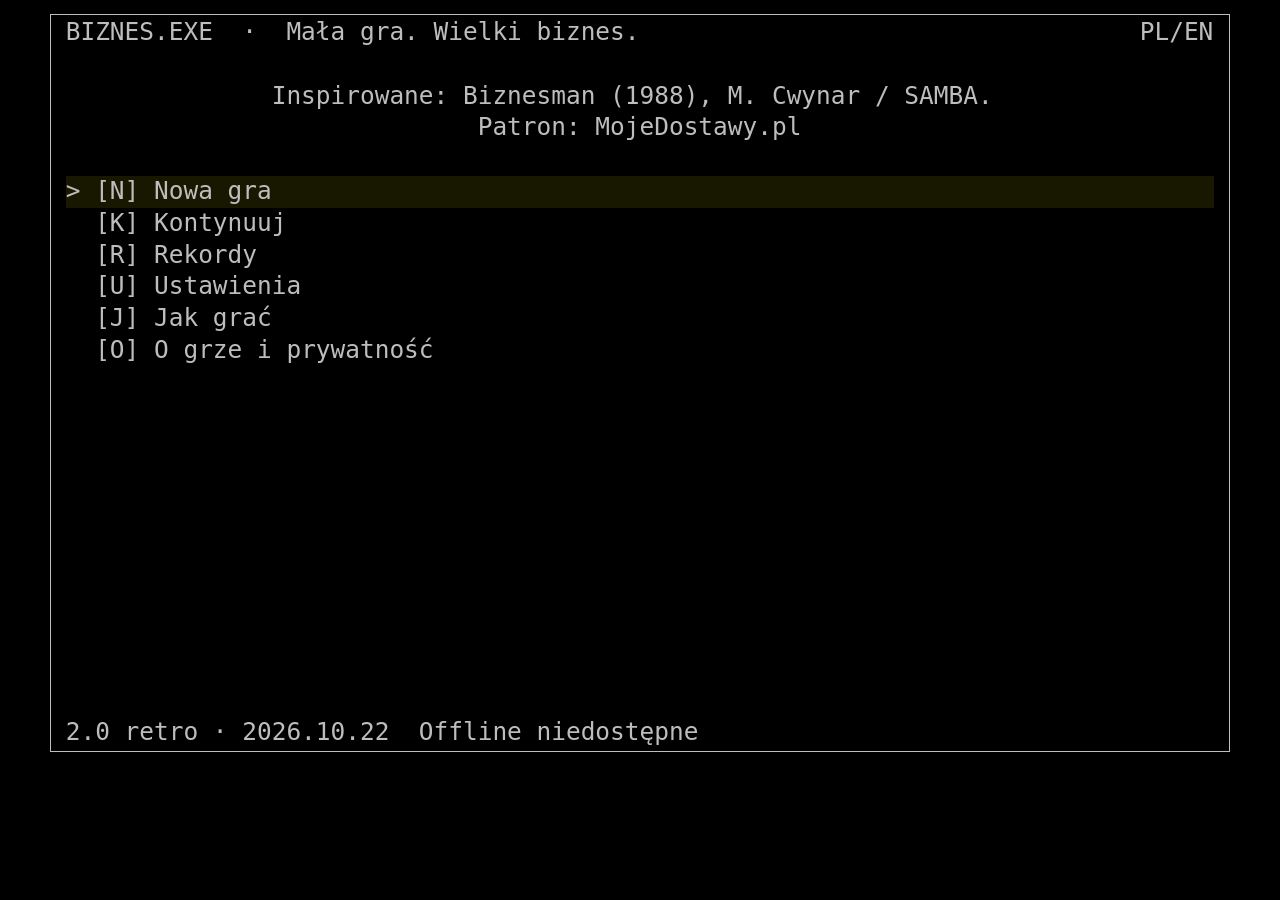
==== index.html @ 30eb97b4 "Fix retro round replay, asset scoring, profile restore, daily fairness and install help; add regress" ====
<!doctype html>
<html lang="pl"><head><meta charset="utf-8"><meta name="viewport" content="width=device-width,initial-scale=1,viewport-fit=cover"><meta name="theme-color" content="#000000"><link rel="manifest" href="manifest.webmanifest"><link rel="apple-touch-icon" href="assets/icon-192.png"><meta name="apple-mobile-web-app-capable" content="yes"><meta name="apple-mobile-web-app-status-bar-style" content="black"><meta name="description" content="BIZNES.EXE 2.0 retro · PREVIEW 2026.10.22. Gra ekonomiczna retro MS-DOS. Handel, podróże i zmienny dług. PL/EN, komputer i telefon, PWA offline."><title>BIZNES.EXE 2.0 retro · PREVIEW 2026.10.22</title><link rel="icon" type="image/svg+xml" href="favicon.svg"><link rel="stylesheet" href="style.css?v=20261021-v2a"></head><body>
<main><div class="game-layout"><section class="screen" tabindex="0" aria-label="80 by 25 game terminal"><pre id="terminal" aria-live="polite"></pre><aside id="desktop-install-help" hidden role="status"></aside></section><section id="mobile" aria-label="BIZNES.EXE"></section></div><div class="sr-only" aria-live="polite"><span id="save-status">Local save enabled</span></div></main><dialog id="journey-dialog" aria-labelledby="journey-title"></dialog><script src="pwa.js?v=20261021-v2a"></script><script src="assets/v2meta.js?v=20261021-v2a"></script><script src="assets/v2ui.js?v=20261021-v2a"></script><script src="game.js?v=20261021-v2a"></script></body></html>
---- style.css ----
:root{color-scheme:dark;--bg:#000;--fg:#bdbdbd;--dim:#858585;--yellow:#ffff55;--line:#777;--dosbar:#bdbdbd}
*{box-sizing:border-box}
body{margin:0;min-height:100vh;background:var(--bg);color:var(--fg);font:15px ui-monospace,SFMono-Regular,Consolas,monospace;display:flex;justify-content:center}
main{width:min(100%,1420px);padding:14px}
.game-layout{display:grid;grid-template-columns:minmax(0,1fr);gap:10px;align-items:center}
.screen{container-type:inline-size;width:100%;max-width:min(1180px,calc((100dvh - 36px)*1.6));aspect-ratio:16/10;max-height:min(calc(100dvh - 36px),738px);margin:0 auto;background:var(--bg);border:1px solid var(--fg);overflow:hidden;display:block;padding:0;outline:none}
.screen:focus-visible{outline:1px solid #ddd;outline-offset:2px}
pre{margin:0;width:100%;height:100%;padding:2px 1.25%;overflow:hidden;white-space:pre;display:flex;flex-direction:column;font-family:ui-monospace,SFMono-Regular,Consolas,monospace;font-size:var(--terminal-font,calc(100cqi / 48));font-weight:400;color:var(--fg)}
.terminal-row{display:block;flex:1 1 0;min-height:0;width:100%;overflow:hidden;line-height:calc(100cqi / 40)}
pre .accent,pre .key{color:var(--yellow)}
pre .tablehead,pre .menubanner,pre .welcomebar{background:var(--dosbar);color:#000;font-weight:bold}
pre .statusline{font-weight:bold;color:var(--fg)}
button{font:inherit;background:#080808;color:var(--yellow);border:1px solid #777;border-radius:0;padding:0 .25em;cursor:pointer;box-shadow:inset 1px 1px #aaa,inset -1px -1px #333}
.frame-control{appearance:none;font:inherit;line-height:inherit;letter-spacing:0;vertical-align:baseline;color:var(--yellow);background:#080808;border:0;border-radius:0;padding:0;cursor:pointer;box-shadow:inset 0 0 0 1px #777}
.frame-control:focus-visible,button:focus-visible{color:#000;background:var(--dosbar);outline:1px solid var(--yellow)}
@media (hover:hover) and (pointer:fine){.frame-control:hover,button:hover{color:#000;background:var(--dosbar);outline:1px solid var(--yellow)}}
.terminal-action{appearance:none;display:inline;font:inherit;line-height:inherit;letter-spacing:inherit;vertical-align:baseline;color:inherit;background:transparent;border:0;border-radius:0;padding:0;cursor:pointer;box-shadow:none}
.terminal-action:focus-visible{color:#000;background:var(--dosbar);outline:0;text-decoration:underline}
@media (hover:hover) and (pointer:fine){.terminal-action:hover{color:#000;background:var(--dosbar);outline:0;text-decoration:underline}}
footer{display:flex;align-items:center;justify-content:center;gap:10px;padding:8px;color:var(--dim);font-size:12px;flex-wrap:wrap}
.sr-only{position:absolute;width:1px;height:1px;padding:0;margin:-1px;overflow:hidden;clip:rect(0,0,0,0);white-space:nowrap;border:0}
pre .footer-status{color:var(--dim);font-size:.68em;text-align:right;white-space:normal}
pre .welcomepanel{display:inline-block;width:76ch;text-align:center;background:var(--dosbar);color:#000;font-weight:bold}
pre .welcomepanel .accent{color:#000}
pre .welcomepanel.panel-edge{line-height:inherit}
pre .welcome-instructions{font-size:1.15em;font-weight:bold;white-space:normal;text-align:center}
pre .welcome-copy{font-size:1em;white-space:normal;text-align:center}
pre .promptline{color:var(--yellow)}
@font-face{font-family:'DOS PL';size-adjust:120%;src:url('assets/PxPlus_IBM_VGA8.ttf') format('truetype');font-style:normal;font-weight:400;font-display:swap}
body[data-font='retro'] pre{font-family:'DOS PL',monospace;font-size:var(--terminal-font,calc(100cqi / 40));font-synthesis:none}
@media(max-width:640px){main{padding:6px}.screen{max-width:min(100%,calc((100dvh - 80px)*1.6));max-height:calc(100dvh - 80px)}footer{gap:7px}}

.sponsor-link{color:var(--dim);text-decoration:none}
.sponsor-link:focus-visible{color:var(--yellow);text-decoration:underline;outline:1px solid var(--yellow)}
@media (hover:hover) and (pointer:fine){.sponsor-link:hover{color:var(--yellow);text-decoration:underline;outline:1px solid var(--yellow)}}
.welcomepanel .sponsor-link{color:#000;text-decoration:underline;text-decoration-style:dotted}
.welcomepanel .sponsor-link:focus-visible{color:#000;text-decoration-style:solid;outline:1px solid #000}
@media (hover:hover) and (pointer:fine){.welcomepanel .sponsor-link:hover{color:#000;text-decoration-style:solid;outline:1px solid #000}}
pre .footer-status{font-size:.56em;display:flex;align-items:flex-end;justify-content:flex-end;line-height:1.2}
pre .city-row{overflow:visible;line-height:1.35}
pre .city-row-inner{display:flex;width:100%;height:100%;align-items:center;justify-content:space-around;gap:2ch}

pre .action-bar{display:grid;grid-template-columns:1fr auto 1fr;align-items:center;gap:1ch;white-space:normal;overflow:visible;color:var(--fg);background:var(--bg)}
.action-group{display:flex;align-items:center;gap:1ch;white-space:nowrap}
.group-left{justify-content:flex-start}
.group-middle{justify-content:center}
.group-right{justify-content:flex-end}
pre .terminal-action{color:var(--fg);touch-action:manipulation}
pre .terminal-action:focus-visible{color:#000}
@media (hover:hover) and (pointer:fine){pre .terminal-action:hover{color:#000}}
.amount-row{color:var(--fg)}
#amount-input{width:10ch;flex:none;font:inherit;line-height:1.2;color:var(--yellow);background:#111;border:1px solid var(--fg);border-radius:0;padding:0 .35ch;vertical-align:middle;text-align:right}
#amount-input:focus{outline:2px solid var(--yellow);outline-offset:1px}

pre .panel-row{background:linear-gradient(to right,transparent 1ch,var(--dosbar) 1ch,var(--dosbar) calc(100% - 1ch),transparent calc(100% - 1ch))}
pre .welcomepanel{font-size:.94em;width:calc(100% - 2ch);height:100%;vertical-align:top;background:transparent}
pre .city-row-inner{display:grid;grid-template-columns:repeat(4,minmax(0,1fr));gap:0;align-items:center}
.city-row-inner .terminal-action{text-align:left}
#mobile{display:none}
@media(max-width:900px){
  body{height:100dvh;min-height:0;overflow:hidden}
  main{width:100%;min-width:0;padding:0}
  .screen{display:none}
  #mobile{position:fixed;top:var(--visible-top,0px);left:0;display:flex;flex-direction:column;width:100%;height:var(--visible-height,100dvh);min-height:0;padding:env(safe-area-inset-top) max(10px,env(safe-area-inset-right)) env(safe-area-inset-bottom) max(10px,env(safe-area-inset-left));font-size:15px;line-height:1.3;overflow:hidden}
  body[data-font='retro'] #mobile{font-family:'DOS PL',monospace;font-size:15px;font-synthesis:none}
  #mobile h1{font-size:1.4em;margin:0 0 14px}
  #mobile h2{font-size:1em;margin:4px 0 12px}
  #mobile p{margin:0 0 10px}
  #mobile button{min-height:44px;padding:6px 8px;box-shadow:none;touch-action:manipulation;font-size:inherit;white-space:normal;min-width:0}
  #mobile button:disabled{opacity:.45;cursor:default}
  #mobile button:focus-visible,#mobile input:focus-visible{outline:2px solid var(--yellow);outline-offset:-2px}
  .mobile-head{display:flex;align-items:center;justify-content:space-between;gap:8px;padding:3px 0;flex:none}
  .mobile-brand{display:flex;flex-direction:column;justify-content:center;gap:2px;min-width:0;min-height:44px;align-self:stretch}
  .mobile-head strong{font-family:ui-monospace,SFMono-Regular,Consolas,monospace;color:var(--yellow);font-size:14px;white-space:nowrap}
  .mobile-brand .mobile-city{color:var(--yellow);font-size:15px;border-top:1px dashed var(--dim);padding-top:2px;text-align:left}
  #mobile .mobile-head button{font-size:12px;padding:4px;min-width:36px}
  .mobile-sponsors{display:flex;white-space:nowrap;align-items:center;font-size:15px;line-height:1.3;min-width:0}
  .mobile-sponsors a{color:var(--dim);text-decoration:none;padding:3px 2px}
  .mobile-summary{display:grid;grid-template-columns:repeat(2,minmax(0,1fr));gap:3px 8px;padding:4px 0 6px;font-size:.85em;flex:none;overflow-wrap:anywhere}
  .mobile-summary .mobile-city{grid-column:1/-1;color:var(--yellow);text-align:center;padding-top:3px}
  .mobile-debt{text-align:right}
  .mobile-summary b{color:var(--yellow)}
  .mobile-summary small{grid-column:1/-1;color:var(--dim);font-size:.9em}
  .mobile-tabs,.mobile-main-actions{display:grid;grid-template-columns:repeat(3,minmax(0,1fr));gap:6px;flex:none}
  .mobile-tabs{padding:5px 0;border:0}
  .mobile-bottom{flex:none;max-height:calc(100% - 100px);overflow:auto;background:var(--bg)}
  #mobile .mobile-tabs button{display:flex;flex-direction:column;gap:2px;align-items:center;padding:4px 2px;font-size:.85em;color:var(--fg)}
  .mobile-tabs small{font-size:.7em;color:inherit}
  .mobile-tabs b{font-size:.85em;font-weight:normal;overflow-wrap:anywhere;max-width:100%}
  #mobile .mobile-tabs [aria-pressed='true']{background:var(--dosbar);color:#000}
  .mobile-list{flex:1;min-height:0;overflow:auto;overscroll-behavior:contain;padding:8px 0;scrollbar-gutter:stable}
  #mobile .mobile-card{display:block;width:100%;text-align:left;padding:6px 6px;border:0;border-bottom:1px solid #444;color:var(--fg);background:var(--bg)}
  #mobile .mobile-card[aria-pressed='true']{background:#242400;box-shadow:inset 3px 0 var(--yellow)}
  #mobile .mobile-card:disabled{opacity:1;cursor:default}
  .mobile-card-name{display:block;overflow-wrap:anywhere;margin-bottom:2px}
  .mobile-card-details{display:grid;grid-template-columns:repeat(3,minmax(0,1fr));gap:2px 6px;font-size:.8em}
  .mobile-card-details>span{overflow-wrap:anywhere}
  .mobile-card-details>span:nth-child(2){text-align:center}
  .mobile-card-details>span:nth-child(3){text-align:right}
  .mobile-card-details>span:only-child{grid-column:1/-1}
  .mobile-card-details b{color:var(--yellow);font-weight:normal}
  .mobile-dock{position:relative;z-index:3;flex:none;border-top:1px dashed var(--dim);background:var(--bg);padding:6px 0 2px}
  #mobile .mobile-notice{font-size:.8em;margin:0 0 5px;max-height:3.9em;overflow:auto}
  .mobile-primary-row{display:flex;gap:8px;margin-top:6px}
  .mobile-primary-row>button{flex:1}
  .mobile-operation-footer{display:flex;justify-content:space-between;gap:8px;padding-top:8px}
  #mobile .mobile-confirm{background:var(--yellow);color:#000}
  body[data-hand='left'] .mobile-primary-row,body[data-hand='left'] .mobile-operation-footer,body[data-hand='left'] .mobile-main-actions{direction:rtl}
  body[data-hand='left'] .mobile-primary-row>*,body[data-hand='left'] .mobile-operation-footer>*,body[data-hand='left'] .mobile-main-actions>*{direction:ltr}
  .mobile-cities{display:grid;grid-template-columns:repeat(2,minmax(0,1fr));gap:8px}
  .mobile-cities button{text-align:left}
  .mobile-quantity{display:grid;grid-template-columns:44px minmax(0,1fr) 44px auto;gap:6px;margin-top:6px}
  body[data-hand='left'] .mobile-quantity{direction:rtl}
  .mobile-quantity>*{direction:ltr}
  #mobile-amount-input{width:100%;min-width:0;min-height:44px;font:inherit;font-size:18px;text-align:right;background:#111;color:var(--yellow);border:1px solid var(--fg);border-radius:0;padding:6px}
  .mobile-manifest{font-size:14px;background:var(--dosbar);color:#000;padding:16px 12px;border-block:3px dotted #000;margin-bottom:20px}
  .mobile-manifest a{display:inline-block;color:#000;text-decoration:underline;margin-right:8px}
  .mobile-manifest p:last-child{margin-top:20px}
  .mobile-hand-row{display:flex;align-items:center;justify-content:space-between;gap:8px;font-size:.8em}
  body[data-hand='left'] .mobile-hand-row{flex-direction:row-reverse}
  .mobile-hand-row span{color:var(--dim)}
  .mobile-font-row{display:flex;justify-content:space-between;gap:8px;margin:4px 0}
  body[data-hand='left'] .mobile-font-row{flex-direction:row-reverse}
  .mobile-status{display:flex;justify-content:space-between;gap:8px;flex:none;color:var(--dim);font-size:10px;padding:8px 0}
}

.journey-report{border:1px solid var(--yellow);padding:10px;margin-bottom:10px;color:var(--yellow)}
.journey-report.bad{border-style:dashed}
.journey-report strong{display:block;margin-bottom:5px}
.install-help{border:1px dashed var(--yellow);padding:10px;color:var(--yellow)}

#journey-dialog{max-width:min(440px,calc(100vw - 32px));max-height:75dvh;overflow:auto;background:#000;color:var(--yellow);border:2px solid var(--yellow);padding:22px;font:18px/1.45 ui-monospace,Consolas,monospace}
#journey-dialog::backdrop{background:rgba(0,0,0,.8)}
#journey-dialog h2{font-size:1.1em;margin:0 0 16px}
#journey-dialog p{margin:0 0 24px}
#journey-dialog button{display:block;margin-left:auto;min-height:44px;padding:8px 20px}
body[data-hand='left'] #journey-dialog button{margin-left:0;margin-right:auto}

.mobile-notice.has-message{color:var(--yellow)}
#mobile>.install-help{flex:none;max-height:24dvh;overflow:auto;margin:0;padding:8px;border:0;border-top:1px dashed var(--dim);font-size:.85em}

body[data-font='matrix']{--yellow:#008f39}
body[data-font='matrix'] pre,body[data-font='matrix'] #mobile{font-family:'DOS PL',monospace;font-synthesis:none}
@media(max-width:900px){
  body[data-font='matrix'] #mobile{font-size:15px}
  .mobile-columns{flex:none;display:grid;grid-template-columns:repeat(3,minmax(0,1fr));gap:6px;font-size:10px;color:var(--dim);padding:3px 6px;border-bottom:1px dashed var(--dim);margin-right:0}
  .mobile-columns>span:nth-child(2){text-align:center}
  .mobile-columns>span:nth-child(3){text-align:right}
  .mobile-columns.bank-columns{grid-template-columns:1fr}
  .mobile-hand-row,.mobile-font-row{display:grid;grid-template-columns:repeat(2,minmax(0,1fr));gap:8px;align-items:center}
  .mobile-hand-row>span{text-align:center}
  body[data-hand='left'] .mobile-hand-row,body[data-hand='left'] .mobile-font-row{direction:rtl}
  .mobile-hand-row>*,.mobile-font-row>*{direction:ltr}
  #mobile .mobile-hand-row button,#mobile .mobile-font-row button{width:100%;height:100%;min-height:44px;font-size:13px}
}

.mobile-status>span:last-child{text-align:right}

.mobile-bottom>.mobile-dock{border-top:0}

.transaction-label{color:var(--yellow)}
body[data-contrast='on']{--fg:#fff;--dim:#eee;--yellow:#fff;--line:#fff;--dosbar:#fff}
body[data-contrast='on'][data-font='matrix']{--fg:#f4fff6;--yellow:#b8ff9a;--dim:#dfffe6;--dosbar:#d8ffd8}
body[data-contrast='on'] .sponsor-link,body[data-contrast='on'] .v2-legal button{color:var(--fg);text-decoration:underline}
pre .menu-on{background:#181800}
body[data-contrast='on'] pre .menu-on,body[data-contrast='on'] pre .menu-on .terminal-action{background:var(--fg);color:#000}
.v2-card{border:1px solid var(--dim);padding:8px;margin:8px 0}.v2-legal{margin:0;text-align:center}.v2-legal button{min-height:44px;border:0;background:transparent;color:var(--dim);text-decoration:underline;box-shadow:none}.v2-field{width:100%;min-height:44px;font:inherit;background:#111;color:var(--yellow);border:1px solid var(--fg);padding:6px}.v2-stack{display:grid;gap:8px}.v2-note{color:var(--yellow)}.v2-fx{margin:24px 12px;color:var(--yellow);white-space:pre-wrap}
@media(max-width:900px){.v2-row1,.v2-row2{display:grid;gap:8px}.v2-row1{grid-template-columns:1fr 1fr}.v2-row2{grid-template-columns:1fr 1fr 1fr;margin-top:8px}#mobile .v2-row1 button{min-height:52px}#mobile .v2-row2 button{min-height:44px;font-size:.8em}body[data-hand=left] .v2-row{direction:rtl}body[data-hand=left] .v2-row>*{direction:ltr}}
@media (prefers-reduced-motion:reduce){.v2-fx{display:block}}

.screen{position:relative}
pre .market-navigation{border-top:1px dashed var(--dim);color:var(--fg);text-align:center;white-space:normal}
pre .footer-status{justify-content:space-between}
#desktop-install-help{position:absolute;left:1.25%;right:1.25%;bottom:calc(100% * 3 / 23);max-height:35%;overflow:auto;background:var(--bg);border-block:1px dashed var(--dim);padding:10px;font:14px/1.4 ui-monospace,SFMono-Regular,Consolas,monospace;z-index:4}
@media (pointer:coarse) and (min-width:901px){
  main{padding:4px}
  .screen{max-width:100%;max-height:none;aspect-ratio:78/54}
}
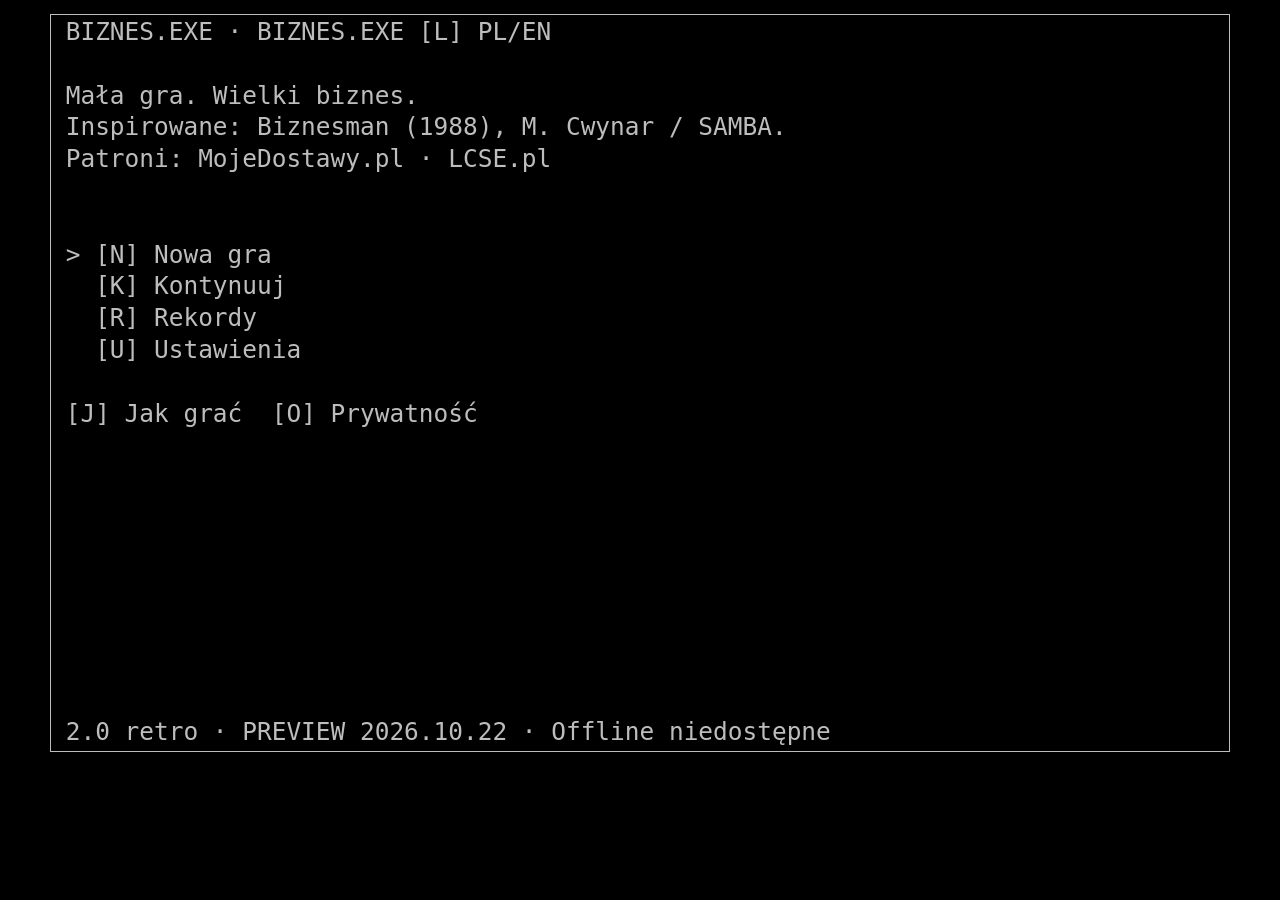
==== commit 193e83d9: "Simplify retro preview to three family-safe difficulty levels, autosave and automatic local records" ====
--- a/index.html
+++ b/index.html
@@ -1,3 +1,3 @@
-<!doctype html>
-<html lang="pl"><head><meta charset="utf-8"><meta name="viewport" content="width=device-width,initial-scale=1,viewport-fit=cover"><meta name="theme-color" content="#000000"><link rel="manifest" href="manifest.webmanifest"><link rel="apple-touch-icon" href="assets/icon-192.png"><meta name="apple-mobile-web-app-capable" content="yes"><meta name="apple-mobile-web-app-status-bar-style" content="black"><meta name="description" content="BIZNES.EXE 2.0 retro · PREVIEW 2026.10.22. Gra ekonomiczna retro MS-DOS. Handel, podróże i zmienny dług. PL/EN, komputer i telefon, PWA offline."><title>BIZNES.EXE 2.0 retro · PREVIEW 2026.10.22</title><link rel="icon" type="image/svg+xml" href="favicon.svg"><link rel="stylesheet" href="style.css?v=20261021-v2a"></head><body>
-<main><div class="game-layout"><section class="screen" tabindex="0" aria-label="80 by 25 game terminal"><pre id="terminal" aria-live="polite"></pre><aside id="desktop-install-help" hidden role="status"></aside></section><section id="mobile" aria-label="BIZNES.EXE"></section></div><div class="sr-only" aria-live="polite"><span id="save-status">Local save enabled</span></div></main><dialog id="journey-dialog" aria-labelledby="journey-title"></dialog><script src="pwa.js?v=20261021-v2a"></script><script src="assets/v2meta.js?v=20261021-v2a"></script><script src="assets/v2ui.js?v=20261021-v2a"></script><script src="game.js?v=20261021-v2a"></script></body></html>
+<!doctype html>
+<html lang="pl"><head><meta charset="utf-8"><meta name="viewport" content="width=device-width,initial-scale=1,viewport-fit=cover"><meta name="theme-color" content="#000000"><link rel="manifest" href="manifest.webmanifest"><link rel="apple-touch-icon" href="assets/icon-192.png"><meta name="apple-mobile-web-app-capable" content="yes"><meta name="apple-mobile-web-app-status-bar-style" content="black"><meta name="description" content="BIZNES.EXE 2.0 retro · PREVIEW 2026.10.22. Gra ekonomiczna retro MS-DOS. Handel, podróże i zmienny dług. PL/EN, komputer i telefon, PWA offline."><title>BIZNES.EXE 2.0 retro · PREVIEW 2026.10.22</title><link rel="icon" type="image/svg+xml" href="favicon.svg"><link rel="stylesheet" href="style.css?v=20261022-simple"></head><body>
+<main><div class="game-layout"><section class="screen" tabindex="0" aria-label="80 by 25 game terminal"><pre id="terminal" aria-live="polite"></pre><aside id="desktop-install-help" hidden role="status"></aside></section><section id="mobile" aria-label="BIZNES.EXE"></section></div><div class="sr-only" aria-live="polite"><span id="save-status">Local save enabled</span></div></main><dialog id="journey-dialog" aria-labelledby="journey-title"></dialog><script src="pwa.js?v=20261022-simple"></script><script src="assets/v2meta.js?v=20261022-simple"></script><script src="assets/v2ui.js?v=20261022-simple"></script><script src="game.js?v=20261022-simple"></script></body></html>
--- a/style.css
+++ b/style.css
@@ -1,178 +1,184 @@
-:root{color-scheme:dark;--bg:#000;--fg:#bdbdbd;--dim:#858585;--yellow:#ffff55;--line:#777;--dosbar:#bdbdbd}
-*{box-sizing:border-box}
-body{margin:0;min-height:100vh;background:var(--bg);color:var(--fg);font:15px ui-monospace,SFMono-Regular,Consolas,monospace;display:flex;justify-content:center}
-main{width:min(100%,1420px);padding:14px}
-.game-layout{display:grid;grid-template-columns:minmax(0,1fr);gap:10px;align-items:center}
-.screen{container-type:inline-size;width:100%;max-width:min(1180px,calc((100dvh - 36px)*1.6));aspect-ratio:16/10;max-height:min(calc(100dvh - 36px),738px);margin:0 auto;background:var(--bg);border:1px solid var(--fg);overflow:hidden;display:block;padding:0;outline:none}
-.screen:focus-visible{outline:1px solid #ddd;outline-offset:2px}
-pre{margin:0;width:100%;height:100%;padding:2px 1.25%;overflow:hidden;white-space:pre;display:flex;flex-direction:column;font-family:ui-monospace,SFMono-Regular,Consolas,monospace;font-size:var(--terminal-font,calc(100cqi / 48));font-weight:400;color:var(--fg)}
-.terminal-row{display:block;flex:1 1 0;min-height:0;width:100%;overflow:hidden;line-height:calc(100cqi / 40)}
-pre .accent,pre .key{color:var(--yellow)}
-pre .tablehead,pre .menubanner,pre .welcomebar{background:var(--dosbar);color:#000;font-weight:bold}
-pre .statusline{font-weight:bold;color:var(--fg)}
-button{font:inherit;background:#080808;color:var(--yellow);border:1px solid #777;border-radius:0;padding:0 .25em;cursor:pointer;box-shadow:inset 1px 1px #aaa,inset -1px -1px #333}
-.frame-control{appearance:none;font:inherit;line-height:inherit;letter-spacing:0;vertical-align:baseline;color:var(--yellow);background:#080808;border:0;border-radius:0;padding:0;cursor:pointer;box-shadow:inset 0 0 0 1px #777}
-.frame-control:focus-visible,button:focus-visible{color:#000;background:var(--dosbar);outline:1px solid var(--yellow)}
-@media (hover:hover) and (pointer:fine){.frame-control:hover,button:hover{color:#000;background:var(--dosbar);outline:1px solid var(--yellow)}}
-.terminal-action{appearance:none;display:inline;font:inherit;line-height:inherit;letter-spacing:inherit;vertical-align:baseline;color:inherit;background:transparent;border:0;border-radius:0;padding:0;cursor:pointer;box-shadow:none}
-.terminal-action:focus-visible{color:#000;background:var(--dosbar);outline:0;text-decoration:underline}
-@media (hover:hover) and (pointer:fine){.terminal-action:hover{color:#000;background:var(--dosbar);outline:0;text-decoration:underline}}
-footer{display:flex;align-items:center;justify-content:center;gap:10px;padding:8px;color:var(--dim);font-size:12px;flex-wrap:wrap}
-.sr-only{position:absolute;width:1px;height:1px;padding:0;margin:-1px;overflow:hidden;clip:rect(0,0,0,0);white-space:nowrap;border:0}
-pre .footer-status{color:var(--dim);font-size:.68em;text-align:right;white-space:normal}
-pre .welcomepanel{display:inline-block;width:76ch;text-align:center;background:var(--dosbar);color:#000;font-weight:bold}
-pre .welcomepanel .accent{color:#000}
-pre .welcomepanel.panel-edge{line-height:inherit}
-pre .welcome-instructions{font-size:1.15em;font-weight:bold;white-space:normal;text-align:center}
-pre .welcome-copy{font-size:1em;white-space:normal;text-align:center}
-pre .promptline{color:var(--yellow)}
-@font-face{font-family:'DOS PL';size-adjust:120%;src:url('assets/PxPlus_IBM_VGA8.ttf') format('truetype');font-style:normal;font-weight:400;font-display:swap}
-body[data-font='retro'] pre{font-family:'DOS PL',monospace;font-size:var(--terminal-font,calc(100cqi / 40));font-synthesis:none}
-@media(max-width:640px){main{padding:6px}.screen{max-width:min(100%,calc((100dvh - 80px)*1.6));max-height:calc(100dvh - 80px)}footer{gap:7px}}
-
-.sponsor-link{color:var(--dim);text-decoration:none}
-.sponsor-link:focus-visible{color:var(--yellow);text-decoration:underline;outline:1px solid var(--yellow)}
-@media (hover:hover) and (pointer:fine){.sponsor-link:hover{color:var(--yellow);text-decoration:underline;outline:1px solid var(--yellow)}}
-.welcomepanel .sponsor-link{color:#000;text-decoration:underline;text-decoration-style:dotted}
-.welcomepanel .sponsor-link:focus-visible{color:#000;text-decoration-style:solid;outline:1px solid #000}
-@media (hover:hover) and (pointer:fine){.welcomepanel .sponsor-link:hover{color:#000;text-decoration-style:solid;outline:1px solid #000}}
-pre .footer-status{font-size:.56em;display:flex;align-items:flex-end;justify-content:flex-end;line-height:1.2}
-pre .city-row{overflow:visible;line-height:1.35}
-pre .city-row-inner{display:flex;width:100%;height:100%;align-items:center;justify-content:space-around;gap:2ch}
-
-pre .action-bar{display:grid;grid-template-columns:1fr auto 1fr;align-items:center;gap:1ch;white-space:normal;overflow:visible;color:var(--fg);background:var(--bg)}
-.action-group{display:flex;align-items:center;gap:1ch;white-space:nowrap}
-.group-left{justify-content:flex-start}
-.group-middle{justify-content:center}
-.group-right{justify-content:flex-end}
-pre .terminal-action{color:var(--fg);touch-action:manipulation}
-pre .terminal-action:focus-visible{color:#000}
-@media (hover:hover) and (pointer:fine){pre .terminal-action:hover{color:#000}}
-.amount-row{color:var(--fg)}
-#amount-input{width:10ch;flex:none;font:inherit;line-height:1.2;color:var(--yellow);background:#111;border:1px solid var(--fg);border-radius:0;padding:0 .35ch;vertical-align:middle;text-align:right}
-#amount-input:focus{outline:2px solid var(--yellow);outline-offset:1px}
-
-pre .panel-row{background:linear-gradient(to right,transparent 1ch,var(--dosbar) 1ch,var(--dosbar) calc(100% - 1ch),transparent calc(100% - 1ch))}
-pre .welcomepanel{font-size:.94em;width:calc(100% - 2ch);height:100%;vertical-align:top;background:transparent}
-pre .city-row-inner{display:grid;grid-template-columns:repeat(4,minmax(0,1fr));gap:0;align-items:center}
-.city-row-inner .terminal-action{text-align:left}
-#mobile{display:none}
-@media(max-width:900px){
-  body{height:100dvh;min-height:0;overflow:hidden}
-  main{width:100%;min-width:0;padding:0}
-  .screen{display:none}
-  #mobile{position:fixed;top:var(--visible-top,0px);left:0;display:flex;flex-direction:column;width:100%;height:var(--visible-height,100dvh);min-height:0;padding:env(safe-area-inset-top) max(10px,env(safe-area-inset-right)) env(safe-area-inset-bottom) max(10px,env(safe-area-inset-left));font-size:15px;line-height:1.3;overflow:hidden}
-  body[data-font='retro'] #mobile{font-family:'DOS PL',monospace;font-size:15px;font-synthesis:none}
-  #mobile h1{font-size:1.4em;margin:0 0 14px}
-  #mobile h2{font-size:1em;margin:4px 0 12px}
-  #mobile p{margin:0 0 10px}
-  #mobile button{min-height:44px;padding:6px 8px;box-shadow:none;touch-action:manipulation;font-size:inherit;white-space:normal;min-width:0}
-  #mobile button:disabled{opacity:.45;cursor:default}
-  #mobile button:focus-visible,#mobile input:focus-visible{outline:2px solid var(--yellow);outline-offset:-2px}
-  .mobile-head{display:flex;align-items:center;justify-content:space-between;gap:8px;padding:3px 0;flex:none}
-  .mobile-brand{display:flex;flex-direction:column;justify-content:center;gap:2px;min-width:0;min-height:44px;align-self:stretch}
-  .mobile-head strong{font-family:ui-monospace,SFMono-Regular,Consolas,monospace;color:var(--yellow);font-size:14px;white-space:nowrap}
-  .mobile-brand .mobile-city{color:var(--yellow);font-size:15px;border-top:1px dashed var(--dim);padding-top:2px;text-align:left}
-  #mobile .mobile-head button{font-size:12px;padding:4px;min-width:36px}
-  .mobile-sponsors{display:flex;white-space:nowrap;align-items:center;font-size:15px;line-height:1.3;min-width:0}
-  .mobile-sponsors a{color:var(--dim);text-decoration:none;padding:3px 2px}
-  .mobile-summary{display:grid;grid-template-columns:repeat(2,minmax(0,1fr));gap:3px 8px;padding:4px 0 6px;font-size:.85em;flex:none;overflow-wrap:anywhere}
-  .mobile-summary .mobile-city{grid-column:1/-1;color:var(--yellow);text-align:center;padding-top:3px}
-  .mobile-debt{text-align:right}
-  .mobile-summary b{color:var(--yellow)}
-  .mobile-summary small{grid-column:1/-1;color:var(--dim);font-size:.9em}
-  .mobile-tabs,.mobile-main-actions{display:grid;grid-template-columns:repeat(3,minmax(0,1fr));gap:6px;flex:none}
-  .mobile-tabs{padding:5px 0;border:0}
-  .mobile-bottom{flex:none;max-height:calc(100% - 100px);overflow:auto;background:var(--bg)}
-  #mobile .mobile-tabs button{display:flex;flex-direction:column;gap:2px;align-items:center;padding:4px 2px;font-size:.85em;color:var(--fg)}
-  .mobile-tabs small{font-size:.7em;color:inherit}
-  .mobile-tabs b{font-size:.85em;font-weight:normal;overflow-wrap:anywhere;max-width:100%}
-  #mobile .mobile-tabs [aria-pressed='true']{background:var(--dosbar);color:#000}
-  .mobile-list{flex:1;min-height:0;overflow:auto;overscroll-behavior:contain;padding:8px 0;scrollbar-gutter:stable}
-  #mobile .mobile-card{display:block;width:100%;text-align:left;padding:6px 6px;border:0;border-bottom:1px solid #444;color:var(--fg);background:var(--bg)}
-  #mobile .mobile-card[aria-pressed='true']{background:#242400;box-shadow:inset 3px 0 var(--yellow)}
-  #mobile .mobile-card:disabled{opacity:1;cursor:default}
-  .mobile-card-name{display:block;overflow-wrap:anywhere;margin-bottom:2px}
-  .mobile-card-details{display:grid;grid-template-columns:repeat(3,minmax(0,1fr));gap:2px 6px;font-size:.8em}
-  .mobile-card-details>span{overflow-wrap:anywhere}
-  .mobile-card-details>span:nth-child(2){text-align:center}
-  .mobile-card-details>span:nth-child(3){text-align:right}
-  .mobile-card-details>span:only-child{grid-column:1/-1}
-  .mobile-card-details b{color:var(--yellow);font-weight:normal}
-  .mobile-dock{position:relative;z-index:3;flex:none;border-top:1px dashed var(--dim);background:var(--bg);padding:6px 0 2px}
-  #mobile .mobile-notice{font-size:.8em;margin:0 0 5px;max-height:3.9em;overflow:auto}
-  .mobile-primary-row{display:flex;gap:8px;margin-top:6px}
-  .mobile-primary-row>button{flex:1}
-  .mobile-operation-footer{display:flex;justify-content:space-between;gap:8px;padding-top:8px}
-  #mobile .mobile-confirm{background:var(--yellow);color:#000}
-  body[data-hand='left'] .mobile-primary-row,body[data-hand='left'] .mobile-operation-footer,body[data-hand='left'] .mobile-main-actions{direction:rtl}
-  body[data-hand='left'] .mobile-primary-row>*,body[data-hand='left'] .mobile-operation-footer>*,body[data-hand='left'] .mobile-main-actions>*{direction:ltr}
-  .mobile-cities{display:grid;grid-template-columns:repeat(2,minmax(0,1fr));gap:8px}
-  .mobile-cities button{text-align:left}
-  .mobile-quantity{display:grid;grid-template-columns:44px minmax(0,1fr) 44px auto;gap:6px;margin-top:6px}
-  body[data-hand='left'] .mobile-quantity{direction:rtl}
-  .mobile-quantity>*{direction:ltr}
-  #mobile-amount-input{width:100%;min-width:0;min-height:44px;font:inherit;font-size:18px;text-align:right;background:#111;color:var(--yellow);border:1px solid var(--fg);border-radius:0;padding:6px}
-  .mobile-manifest{font-size:14px;background:var(--dosbar);color:#000;padding:16px 12px;border-block:3px dotted #000;margin-bottom:20px}
-  .mobile-manifest a{display:inline-block;color:#000;text-decoration:underline;margin-right:8px}
-  .mobile-manifest p:last-child{margin-top:20px}
-  .mobile-hand-row{display:flex;align-items:center;justify-content:space-between;gap:8px;font-size:.8em}
-  body[data-hand='left'] .mobile-hand-row{flex-direction:row-reverse}
-  .mobile-hand-row span{color:var(--dim)}
-  .mobile-font-row{display:flex;justify-content:space-between;gap:8px;margin:4px 0}
-  body[data-hand='left'] .mobile-font-row{flex-direction:row-reverse}
-  .mobile-status{display:flex;justify-content:space-between;gap:8px;flex:none;color:var(--dim);font-size:10px;padding:8px 0}
-}
-
-.journey-report{border:1px solid var(--yellow);padding:10px;margin-bottom:10px;color:var(--yellow)}
-.journey-report.bad{border-style:dashed}
-.journey-report strong{display:block;margin-bottom:5px}
-.install-help{border:1px dashed var(--yellow);padding:10px;color:var(--yellow)}
-
-#journey-dialog{max-width:min(440px,calc(100vw - 32px));max-height:75dvh;overflow:auto;background:#000;color:var(--yellow);border:2px solid var(--yellow);padding:22px;font:18px/1.45 ui-monospace,Consolas,monospace}
-#journey-dialog::backdrop{background:rgba(0,0,0,.8)}
-#journey-dialog h2{font-size:1.1em;margin:0 0 16px}
-#journey-dialog p{margin:0 0 24px}
-#journey-dialog button{display:block;margin-left:auto;min-height:44px;padding:8px 20px}
-body[data-hand='left'] #journey-dialog button{margin-left:0;margin-right:auto}
-
-.mobile-notice.has-message{color:var(--yellow)}
-#mobile>.install-help{flex:none;max-height:24dvh;overflow:auto;margin:0;padding:8px;border:0;border-top:1px dashed var(--dim);font-size:.85em}
-
-body[data-font='matrix']{--yellow:#008f39}
-body[data-font='matrix'] pre,body[data-font='matrix'] #mobile{font-family:'DOS PL',monospace;font-synthesis:none}
-@media(max-width:900px){
-  body[data-font='matrix'] #mobile{font-size:15px}
-  .mobile-columns{flex:none;display:grid;grid-template-columns:repeat(3,minmax(0,1fr));gap:6px;font-size:10px;color:var(--dim);padding:3px 6px;border-bottom:1px dashed var(--dim);margin-right:0}
-  .mobile-columns>span:nth-child(2){text-align:center}
-  .mobile-columns>span:nth-child(3){text-align:right}
-  .mobile-columns.bank-columns{grid-template-columns:1fr}
-  .mobile-hand-row,.mobile-font-row{display:grid;grid-template-columns:repeat(2,minmax(0,1fr));gap:8px;align-items:center}
-  .mobile-hand-row>span{text-align:center}
-  body[data-hand='left'] .mobile-hand-row,body[data-hand='left'] .mobile-font-row{direction:rtl}
-  .mobile-hand-row>*,.mobile-font-row>*{direction:ltr}
-  #mobile .mobile-hand-row button,#mobile .mobile-font-row button{width:100%;height:100%;min-height:44px;font-size:13px}
-}
-
-.mobile-status>span:last-child{text-align:right}
-
-.mobile-bottom>.mobile-dock{border-top:0}
-
-.transaction-label{color:var(--yellow)}
-body[data-contrast='on']{--fg:#fff;--dim:#eee;--yellow:#fff;--line:#fff;--dosbar:#fff}
-body[data-contrast='on'][data-font='matrix']{--fg:#f4fff6;--yellow:#b8ff9a;--dim:#dfffe6;--dosbar:#d8ffd8}
-body[data-contrast='on'] .sponsor-link,body[data-contrast='on'] .v2-legal button{color:var(--fg);text-decoration:underline}
-pre .menu-on{background:#181800}
-body[data-contrast='on'] pre .menu-on,body[data-contrast='on'] pre .menu-on .terminal-action{background:var(--fg);color:#000}
-.v2-card{border:1px solid var(--dim);padding:8px;margin:8px 0}.v2-legal{margin:0;text-align:center}.v2-legal button{min-height:44px;border:0;background:transparent;color:var(--dim);text-decoration:underline;box-shadow:none}.v2-field{width:100%;min-height:44px;font:inherit;background:#111;color:var(--yellow);border:1px solid var(--fg);padding:6px}.v2-stack{display:grid;gap:8px}.v2-note{color:var(--yellow)}.v2-fx{margin:24px 12px;color:var(--yellow);white-space:pre-wrap}
-@media(max-width:900px){.v2-row1,.v2-row2{display:grid;gap:8px}.v2-row1{grid-template-columns:1fr 1fr}.v2-row2{grid-template-columns:1fr 1fr 1fr;margin-top:8px}#mobile .v2-row1 button{min-height:52px}#mobile .v2-row2 button{min-height:44px;font-size:.8em}body[data-hand=left] .v2-row{direction:rtl}body[data-hand=left] .v2-row>*{direction:ltr}}
-@media (prefers-reduced-motion:reduce){.v2-fx{display:block}}
-
-.screen{position:relative}
-pre .market-navigation{border-top:1px dashed var(--dim);color:var(--fg);text-align:center;white-space:normal}
-pre .footer-status{justify-content:space-between}
-#desktop-install-help{position:absolute;left:1.25%;right:1.25%;bottom:calc(100% * 3 / 23);max-height:35%;overflow:auto;background:var(--bg);border-block:1px dashed var(--dim);padding:10px;font:14px/1.4 ui-monospace,SFMono-Regular,Consolas,monospace;z-index:4}
-@media (pointer:coarse) and (min-width:901px){
-  main{padding:4px}
-  .screen{max-width:100%;max-height:none;aspect-ratio:78/54}
-}
+:root{color-scheme:dark;--bg:#000;--fg:#bdbdbd;--dim:#858585;--yellow:#ffff55;--line:#777;--dosbar:#bdbdbd}
+*{box-sizing:border-box}
+body{margin:0;min-height:100vh;background:var(--bg);color:var(--fg);font:15px ui-monospace,SFMono-Regular,Consolas,monospace;display:flex;justify-content:center}
+main{width:min(100%,1420px);padding:14px}
+.game-layout{display:grid;grid-template-columns:minmax(0,1fr);gap:10px;align-items:center}
+.screen{container-type:inline-size;width:100%;max-width:min(1180px,calc((100dvh - 36px)*1.6));aspect-ratio:16/10;max-height:min(calc(100dvh - 36px),738px);margin:0 auto;background:var(--bg);border:1px solid var(--fg);overflow:hidden;display:block;padding:0;outline:none}
+.screen:focus-visible{outline:1px solid #ddd;outline-offset:2px}
+pre{margin:0;width:100%;height:100%;padding:2px 1.25%;overflow:hidden;white-space:pre;display:flex;flex-direction:column;font-family:ui-monospace,SFMono-Regular,Consolas,monospace;font-size:var(--terminal-font,calc(100cqi / 48));font-weight:400;color:var(--fg)}
+.terminal-row{display:block;flex:1 1 0;min-height:0;width:100%;overflow:hidden;line-height:calc(100cqi / 40)}
+pre .accent,pre .key{color:var(--yellow)}
+pre .tablehead,pre .menubanner,pre .welcomebar{background:var(--dosbar);color:#000;font-weight:bold}
+pre .statusline{font-weight:bold;color:var(--fg)}
+button{font:inherit;background:#080808;color:var(--yellow);border:1px solid #777;border-radius:0;padding:0 .25em;cursor:pointer;box-shadow:inset 1px 1px #aaa,inset -1px -1px #333}
+.frame-control{appearance:none;font:inherit;line-height:inherit;letter-spacing:0;vertical-align:baseline;color:var(--yellow);background:#080808;border:0;border-radius:0;padding:0;cursor:pointer;box-shadow:inset 0 0 0 1px #777}
+.frame-control:focus-visible,button:focus-visible{color:#000;background:var(--dosbar);outline:1px solid var(--yellow)}
+@media (hover:hover) and (pointer:fine){.frame-control:hover,button:hover{color:#000;background:var(--dosbar);outline:1px solid var(--yellow)}}
+.terminal-action{appearance:none;display:inline;font:inherit;line-height:inherit;letter-spacing:inherit;vertical-align:baseline;color:inherit;background:transparent;border:0;border-radius:0;padding:0;cursor:pointer;box-shadow:none}
+.terminal-action:focus-visible{color:#000;background:var(--dosbar);outline:0;text-decoration:underline}
+@media (hover:hover) and (pointer:fine){.terminal-action:hover{color:#000;background:var(--dosbar);outline:0;text-decoration:underline}}
+footer{display:flex;align-items:center;justify-content:center;gap:10px;padding:8px;color:var(--dim);font-size:12px;flex-wrap:wrap}
+.sr-only{position:absolute;width:1px;height:1px;padding:0;margin:-1px;overflow:hidden;clip:rect(0,0,0,0);white-space:nowrap;border:0}
+pre .footer-status{color:var(--dim);font-size:.68em;text-align:right;white-space:normal}
+pre .welcomepanel{display:inline-block;width:76ch;text-align:center;background:var(--dosbar);color:#000;font-weight:bold}
+pre .welcomepanel .accent{color:#000}
+pre .welcomepanel.panel-edge{line-height:inherit}
+pre .welcome-instructions{font-size:1.15em;font-weight:bold;white-space:normal;text-align:center}
+pre .welcome-copy{font-size:1em;white-space:normal;text-align:center}
+pre .promptline{color:var(--yellow)}
+@font-face{font-family:'DOS PL';size-adjust:120%;src:url('assets/PxPlus_IBM_VGA8.ttf') format('truetype');font-style:normal;font-weight:400;font-display:swap}
+body[data-font='retro'] pre{font-family:'DOS PL',monospace;font-size:var(--terminal-font,calc(100cqi / 40));font-synthesis:none}
+@media(max-width:640px){main{padding:6px}.screen{max-width:min(100%,calc((100dvh - 80px)*1.6));max-height:calc(100dvh - 80px)}footer{gap:7px}}
+
+.sponsor-link{color:var(--dim);text-decoration:none}
+.sponsor-link:focus-visible{color:var(--yellow);text-decoration:underline;outline:1px solid var(--yellow)}
+@media (hover:hover) and (pointer:fine){.sponsor-link:hover{color:var(--yellow);text-decoration:underline;outline:1px solid var(--yellow)}}
+.welcomepanel .sponsor-link{color:#000;text-decoration:underline;text-decoration-style:dotted}
+.welcomepanel .sponsor-link:focus-visible{color:#000;text-decoration-style:solid;outline:1px solid #000}
+@media (hover:hover) and (pointer:fine){.welcomepanel .sponsor-link:hover{color:#000;text-decoration-style:solid;outline:1px solid #000}}
+pre .footer-status{font-size:.56em;display:flex;align-items:flex-end;justify-content:flex-end;line-height:1.2}
+pre .city-row{overflow:visible;line-height:1.35}
+pre .city-row-inner{display:flex;width:100%;height:100%;align-items:center;justify-content:space-around;gap:2ch}
+
+pre .action-bar{display:grid;grid-template-columns:1fr auto 1fr;align-items:center;gap:1ch;white-space:normal;overflow:visible;color:var(--fg);background:var(--bg)}
+.action-group{display:flex;align-items:center;gap:1ch;white-space:nowrap}
+.group-left{justify-content:flex-start}
+.group-middle{justify-content:center}
+.group-right{justify-content:flex-end}
+pre .terminal-action{color:var(--fg);touch-action:manipulation}
+pre .terminal-action:focus-visible{color:#000}
+@media (hover:hover) and (pointer:fine){pre .terminal-action:hover{color:#000}}
+.amount-row{color:var(--fg)}
+#amount-input{width:10ch;flex:none;font:inherit;line-height:1.2;color:var(--yellow);background:#111;border:1px solid var(--fg);border-radius:0;padding:0 .35ch;vertical-align:middle;text-align:right}
+#amount-input:focus{outline:2px solid var(--yellow);outline-offset:1px}
+
+pre .panel-row{background:linear-gradient(to right,transparent 1ch,var(--dosbar) 1ch,var(--dosbar) calc(100% - 1ch),transparent calc(100% - 1ch))}
+pre .welcomepanel{font-size:.94em;width:calc(100% - 2ch);height:100%;vertical-align:top;background:transparent}
+pre .city-row-inner{display:grid;grid-template-columns:repeat(4,minmax(0,1fr));gap:0;align-items:center}
+.city-row-inner .terminal-action{text-align:left}
+#mobile{display:none}
+@media(max-width:900px){
+  body{height:100dvh;min-height:0;overflow:hidden}
+  main{width:100%;min-width:0;padding:0}
+  .screen{display:none}
+  #mobile{position:fixed;top:var(--visible-top,0px);left:0;display:flex;flex-direction:column;width:100%;height:var(--visible-height,100dvh);min-height:0;padding:env(safe-area-inset-top) max(10px,env(safe-area-inset-right)) env(safe-area-inset-bottom) max(10px,env(safe-area-inset-left));font-size:15px;line-height:1.3;overflow:hidden}
+  body[data-font='retro'] #mobile{font-family:'DOS PL',monospace;font-size:15px;font-synthesis:none}
+  #mobile h1{font-size:1.4em;margin:0 0 14px}
+  #mobile h2{font-size:1em;margin:4px 0 12px}
+  #mobile p{margin:0 0 10px}
+  #mobile button{min-height:44px;padding:6px 8px;box-shadow:none;touch-action:manipulation;font-size:inherit;white-space:normal;min-width:0}
+  #mobile button:disabled{opacity:.45;cursor:default}
+  #mobile button:focus-visible,#mobile input:focus-visible{outline:2px solid var(--yellow);outline-offset:-2px}
+  .mobile-head{display:flex;align-items:center;justify-content:space-between;gap:8px;padding:3px 0;flex:none}
+  .mobile-brand{display:flex;flex-direction:column;justify-content:center;gap:2px;min-width:0;min-height:44px;align-self:stretch}
+  .mobile-head strong{font-family:ui-monospace,SFMono-Regular,Consolas,monospace;color:var(--yellow);font-size:14px;white-space:nowrap}
+  .mobile-brand .mobile-city{color:var(--yellow);font-size:15px;border-top:1px dashed var(--dim);padding-top:2px;text-align:left}
+  #mobile .mobile-head button{font-size:12px;padding:4px;min-width:36px}
+  .mobile-sponsors{display:flex;white-space:nowrap;align-items:center;font-size:15px;line-height:1.3;min-width:0}
+  .mobile-sponsors a{color:var(--dim);text-decoration:none;padding:3px 2px}
+  .mobile-summary{display:grid;grid-template-columns:repeat(2,minmax(0,1fr));gap:3px 8px;padding:4px 0 6px;font-size:.85em;flex:none;overflow-wrap:anywhere}
+  .mobile-summary .mobile-city{grid-column:1/-1;color:var(--yellow);text-align:center;padding-top:3px}
+  .mobile-debt{text-align:right}
+  .mobile-summary b{color:var(--yellow)}
+  .mobile-summary small{grid-column:1/-1;color:var(--dim);font-size:.9em}
+  .mobile-tabs,.mobile-main-actions{display:grid;grid-template-columns:repeat(3,minmax(0,1fr));gap:6px;flex:none}
+  .mobile-tabs{padding:5px 0;border:0}
+  .mobile-bottom{flex:none;max-height:calc(100% - 100px);overflow:auto;background:var(--bg)}
+  #mobile .mobile-tabs button{display:flex;flex-direction:column;gap:2px;align-items:center;padding:4px 2px;font-size:.85em;color:var(--fg)}
+  .mobile-tabs small{font-size:.7em;color:inherit}
+  .mobile-tabs b{font-size:.85em;font-weight:normal;overflow-wrap:anywhere;max-width:100%}
+  #mobile .mobile-tabs [aria-pressed='true']{background:var(--dosbar);color:#000}
+  .mobile-list{flex:1;min-height:0;overflow:auto;overscroll-behavior:contain;padding:8px 0;scrollbar-gutter:stable}
+  #mobile .mobile-card{display:block;width:100%;text-align:left;padding:6px 6px;border:0;border-bottom:1px solid #444;color:var(--fg);background:var(--bg)}
+  #mobile .mobile-card[aria-pressed='true']{background:#242400;box-shadow:inset 3px 0 var(--yellow)}
+  #mobile .mobile-card:disabled{opacity:1;cursor:default}
+  .mobile-card-name{display:block;overflow-wrap:anywhere;margin-bottom:2px}
+  .mobile-card-details{display:grid;grid-template-columns:repeat(3,minmax(0,1fr));gap:2px 6px;font-size:.8em}
+  .mobile-card-details>span{overflow-wrap:anywhere}
+  .mobile-card-details>span:nth-child(2){text-align:center}
+  .mobile-card-details>span:nth-child(3){text-align:right}
+  .mobile-card-details>span:only-child{grid-column:1/-1}
+  .mobile-card-details b{color:var(--yellow);font-weight:normal}
+  .mobile-dock{position:relative;z-index:3;flex:none;border-top:1px dashed var(--dim);background:var(--bg);padding:6px 0 2px}
+  #mobile .mobile-notice{font-size:.8em;margin:0 0 5px;max-height:3.9em;overflow:auto}
+  .mobile-primary-row{display:flex;gap:8px;margin-top:6px}
+  .mobile-primary-row>button{flex:1}
+  .mobile-operation-footer{display:flex;justify-content:space-between;gap:8px;padding-top:8px}
+  #mobile .mobile-confirm{background:var(--yellow);color:#000}
+  body[data-hand='left'] .mobile-primary-row,body[data-hand='left'] .mobile-operation-footer,body[data-hand='left'] .mobile-main-actions{direction:rtl}
+  body[data-hand='left'] .mobile-primary-row>*,body[data-hand='left'] .mobile-operation-footer>*,body[data-hand='left'] .mobile-main-actions>*{direction:ltr}
+  .mobile-cities{display:grid;grid-template-columns:repeat(2,minmax(0,1fr));gap:8px}
+  .mobile-cities button{text-align:left}
+  .mobile-quantity{display:grid;grid-template-columns:44px minmax(0,1fr) 44px auto;gap:6px;margin-top:6px}
+  body[data-hand='left'] .mobile-quantity{direction:rtl}
+  .mobile-quantity>*{direction:ltr}
+  #mobile-amount-input{width:100%;min-width:0;min-height:44px;font:inherit;font-size:18px;text-align:right;background:#111;color:var(--yellow);border:1px solid var(--fg);border-radius:0;padding:6px}
+  .mobile-manifest{font-size:14px;background:var(--dosbar);color:#000;padding:16px 12px;border-block:3px dotted #000;margin-bottom:20px}
+  .mobile-manifest a{display:inline-block;color:#000;text-decoration:underline;margin-right:8px}
+  .mobile-manifest p:last-child{margin-top:20px}
+  .mobile-hand-row{display:flex;align-items:center;justify-content:space-between;gap:8px;font-size:.8em}
+  body[data-hand='left'] .mobile-hand-row{flex-direction:row-reverse}
+  .mobile-hand-row span{color:var(--dim)}
+  .mobile-font-row{display:flex;justify-content:space-between;gap:8px;margin:4px 0}
+  body[data-hand='left'] .mobile-font-row{flex-direction:row-reverse}
+  .mobile-status{display:flex;justify-content:space-between;gap:8px;flex:none;color:var(--dim);font-size:10px;padding:8px 0}
+}
+
+.journey-report{border:1px solid var(--yellow);padding:10px;margin-bottom:10px;color:var(--yellow)}
+.journey-report.bad{border-style:dashed}
+.journey-report strong{display:block;margin-bottom:5px}
+.install-help{border:1px dashed var(--yellow);padding:10px;color:var(--yellow)}
+
+#journey-dialog{max-width:min(440px,calc(100vw - 32px));max-height:75dvh;overflow:auto;background:#000;color:var(--yellow);border:2px solid var(--yellow);padding:22px;font:18px/1.45 ui-monospace,Consolas,monospace}
+#journey-dialog::backdrop{background:rgba(0,0,0,.8)}
+#journey-dialog h2{font-size:1.1em;margin:0 0 16px}
+#journey-dialog p{margin:0 0 24px}
+#journey-dialog button{display:block;margin-left:auto;min-height:44px;padding:8px 20px}
+body[data-hand='left'] #journey-dialog button{margin-left:0;margin-right:auto}
+
+.mobile-notice.has-message{color:var(--yellow)}
+#mobile>.install-help{flex:none;max-height:24dvh;overflow:auto;margin:0;padding:8px;border:0;border-top:1px dashed var(--dim);font-size:.85em}
+
+body[data-font='matrix']{--yellow:#008f39}
+body[data-font='matrix'] pre,body[data-font='matrix'] #mobile{font-family:'DOS PL',monospace;font-synthesis:none}
+@media(max-width:900px){
+  body[data-font='matrix'] #mobile{font-size:15px}
+  .mobile-columns{flex:none;display:grid;grid-template-columns:repeat(3,minmax(0,1fr));gap:6px;font-size:10px;color:var(--dim);padding:3px 6px;border-bottom:1px dashed var(--dim);margin-right:0}
+  .mobile-columns>span:nth-child(2){text-align:center}
+  .mobile-columns>span:nth-child(3){text-align:right}
+  .mobile-columns.bank-columns{grid-template-columns:1fr}
+  .mobile-hand-row,.mobile-font-row{display:grid;grid-template-columns:repeat(2,minmax(0,1fr));gap:8px;align-items:center}
+  .mobile-hand-row>span{text-align:center}
+  body[data-hand='left'] .mobile-hand-row,body[data-hand='left'] .mobile-font-row{direction:rtl}
+  .mobile-hand-row>*,.mobile-font-row>*{direction:ltr}
+  #mobile .mobile-hand-row button,#mobile .mobile-font-row button{width:100%;height:100%;min-height:44px;font-size:13px}
+}
+
+.mobile-status>span:last-child{text-align:right}
+
+.mobile-bottom>.mobile-dock{border-top:0}
+
+.transaction-label{color:var(--yellow)}
+body[data-contrast='on']{--fg:#fff;--dim:#eee;--yellow:#fff;--line:#fff;--dosbar:#fff}
+body[data-contrast='on'][data-font='matrix']{--fg:#f4fff6;--yellow:#b8ff9a;--dim:#dfffe6;--dosbar:#d8ffd8}
+body[data-contrast='on'] .sponsor-link,body[data-contrast='on'] .v2-legal button{color:var(--fg);text-decoration:underline}
+pre .menu-on{background:#181800}
+body[data-contrast='on'] pre .menu-on,body[data-contrast='on'] pre .menu-on .terminal-action{background:var(--fg);color:#000}
+.v2-card{border:1px solid var(--dim);padding:8px;margin:8px 0}.v2-legal{margin:0;text-align:center}.v2-legal button{min-height:44px;border:0;background:transparent;color:var(--dim);text-decoration:underline;box-shadow:none}.v2-field{width:100%;min-height:44px;font:inherit;background:#111;color:var(--yellow);border:1px solid var(--fg);padding:6px}.v2-stack{display:grid;gap:8px}.v2-note{color:var(--yellow)}.v2-fx{margin:24px 12px;color:var(--yellow);white-space:pre-wrap}
+@media(max-width:900px){.v2-row1,.v2-row2{display:grid;gap:8px}.v2-row1{grid-template-columns:1fr 1fr}.v2-row2{grid-template-columns:1fr 1fr 1fr;margin-top:8px}#mobile .v2-row1 button{min-height:52px}#mobile .v2-row2 button{min-height:44px;font-size:.8em}body[data-hand=left] .v2-row{direction:rtl}body[data-hand=left] .v2-row>*{direction:ltr}}
+@media (prefers-reduced-motion:reduce){.v2-fx{display:block}}
+
+.screen{position:relative}
+pre .market-navigation{border-top:1px dashed var(--dim);color:var(--fg);text-align:center;white-space:normal}
+pre .footer-status{justify-content:space-between}
+#desktop-install-help{position:absolute;left:1.25%;right:1.25%;bottom:calc(100% * 3 / 23);max-height:35%;overflow:auto;background:var(--bg);border-block:1px dashed var(--dim);padding:10px;font:14px/1.4 ui-monospace,SFMono-Regular,Consolas,monospace;z-index:4}
+@media (pointer:coarse) and (min-width:901px){
+  main{padding:4px}
+  .screen{max-width:100%;max-height:none;aspect-ratio:78/54}
+}
+
+/* The simplified main menu has two equally sized rows. */
+@media(max-width:900px){.v2-row2{grid-template-columns:1fr 1fr}.v2-legal button{display:inline-block}}
+
+@keyframes v2-result-in{from{opacity:.4}to{opacity:1}}
+@media(prefers-reduced-motion:no-preference){.v2-result-motion{animation:v2-result-in .2s ease-out}}
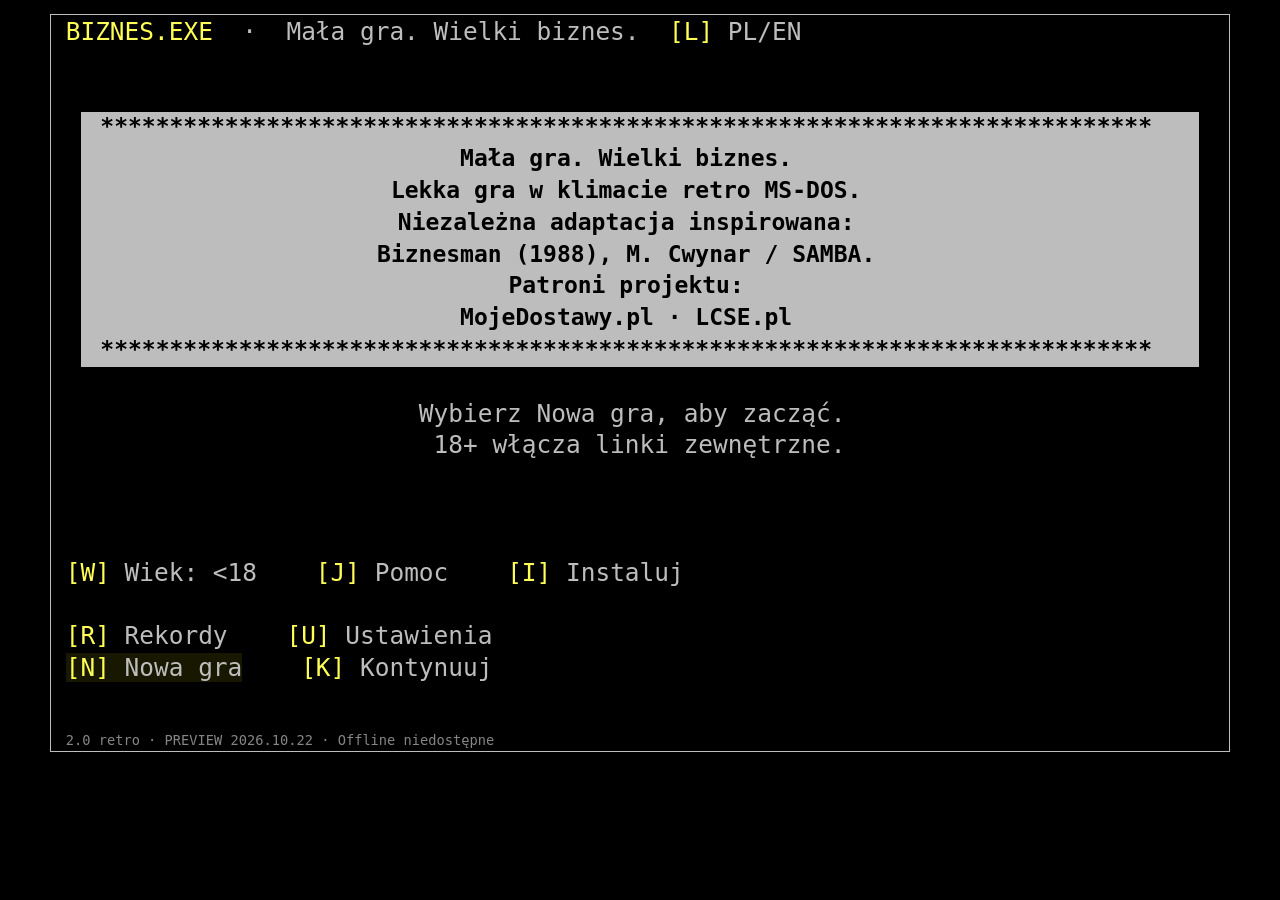
==== commit 9dff4f26: "Restore retro welcome, simplify mobile menu and remember confirmed adult links without profile UI" ====
--- a/index.html
+++ b/index.html
@@ -1,3 +1,3 @@
 <!doctype html>
-<html lang="pl"><head><meta charset="utf-8"><meta name="viewport" content="width=device-width,initial-scale=1,viewport-fit=cover"><meta name="theme-color" content="#000000"><link rel="manifest" href="manifest.webmanifest"><link rel="apple-touch-icon" href="assets/icon-192.png"><meta name="apple-mobile-web-app-capable" content="yes"><meta name="apple-mobile-web-app-status-bar-style" content="black"><meta name="description" content="BIZNES.EXE 2.0 retro · PREVIEW 2026.10.22. Gra ekonomiczna retro MS-DOS. Handel, podróże i zmienny dług. PL/EN, komputer i telefon, PWA offline."><title>BIZNES.EXE 2.0 retro · PREVIEW 2026.10.22</title><link rel="icon" type="image/svg+xml" href="favicon.svg"><link rel="stylesheet" href="style.css?v=20261022-simple"></head><body>
-<main><div class="game-layout"><section class="screen" tabindex="0" aria-label="80 by 25 game terminal"><pre id="terminal" aria-live="polite"></pre><aside id="desktop-install-help" hidden role="status"></aside></section><section id="mobile" aria-label="BIZNES.EXE"></section></div><div class="sr-only" aria-live="polite"><span id="save-status">Local save enabled</span></div></main><dialog id="journey-dialog" aria-labelledby="journey-title"></dialog><script src="pwa.js?v=20261022-simple"></script><script src="assets/v2meta.js?v=20261022-simple"></script><script src="assets/v2ui.js?v=20261022-simple"></script><script src="game.js?v=20261022-simple"></script></body></html>
+<html lang="pl"><head><meta charset="utf-8"><meta name="viewport" content="width=device-width,initial-scale=1,viewport-fit=cover"><meta name="theme-color" content="#000000"><link rel="manifest" href="manifest.webmanifest"><link rel="apple-touch-icon" href="assets/icon-192.png"><meta name="apple-mobile-web-app-capable" content="yes"><meta name="apple-mobile-web-app-status-bar-style" content="black"><meta name="description" content="BIZNES.EXE 2.0 retro · PREVIEW 2026.10.22. Gra ekonomiczna retro MS-DOS. Handel, podróże i zmienny dług. PL/EN, komputer i telefon, PWA offline."><title>BIZNES.EXE 2.0 retro · PREVIEW 2026.10.22</title><link rel="icon" type="image/svg+xml" href="favicon.svg"><link rel="stylesheet" href="style.css?v=20261022-menu"></head><body>
+<main><div class="game-layout"><section class="screen" tabindex="0" aria-label="80 by 25 game terminal"><pre id="terminal" aria-live="polite"></pre><aside id="desktop-install-help" hidden role="status"></aside></section><section id="mobile" aria-label="BIZNES.EXE"></section></div><div class="sr-only" aria-live="polite"><span id="save-status">Local save enabled</span></div></main><dialog id="journey-dialog" aria-labelledby="journey-title"></dialog><script src="pwa.js?v=20261022-menu"></script><script src="assets/v2meta.js?v=20261022-menu"></script><script src="assets/v2ui.js?v=20261022-menu"></script><script src="game.js?v=20261022-menu"></script></body></html>
--- a/style.css
+++ b/style.css
@@ -139,7 +139,7 @@
 .mobile-notice.has-message{color:var(--yellow)}
 #mobile>.install-help{flex:none;max-height:24dvh;overflow:auto;margin:0;padding:8px;border:0;border-top:1px dashed var(--dim);font-size:.85em}
 
-body[data-font='matrix']{--yellow:#008f39}
+body[data-font='matrix']{--yellow:#00ff41}
 body[data-font='matrix'] pre,body[data-font='matrix'] #mobile{font-family:'DOS PL',monospace;font-synthesis:none}
 @media(max-width:900px){
   body[data-font='matrix'] #mobile{font-size:15px}
@@ -182,3 +182,17 @@
 
 @keyframes v2-result-in{from{opacity:.4}to{opacity:1}}
 @media(prefers-reduced-motion:no-preference){.v2-result-motion{animation:v2-result-in .2s ease-out}}
+
+/* Original welcome panel and three menu rows; primary actions are last. */
+pre .v2-choice-on{background:#181800}
+body[data-contrast='on'] pre .v2-choice-on{background:var(--fg);color:#000}
+@media(max-width:900px){
+ .v2-menu-dock .v2-row{display:grid;gap:8px;margin:0 0 8px}
+ .v2-menu-dock .v2-row-short{grid-template-columns:repeat(3,minmax(0,1fr))}
+ .v2-menu-dock .v2-row-secondary,.v2-menu-dock .v2-row-primary{grid-template-columns:repeat(2,minmax(0,1fr))}
+ .v2-menu-dock .v2-row-primary{margin-bottom:0}
+ #mobile .v2-menu-dock .v2-row-primary button{min-height:52px}
+ #mobile .v2-menu-dock .v2-row-short button{font-size:.85em}
+ #mobile .v2-menu-dock [aria-pressed=true]{border-color:var(--yellow)}
+ #mobile .mobile-manifest .sponsor-link{color:#000;text-decoration:underline}
+}
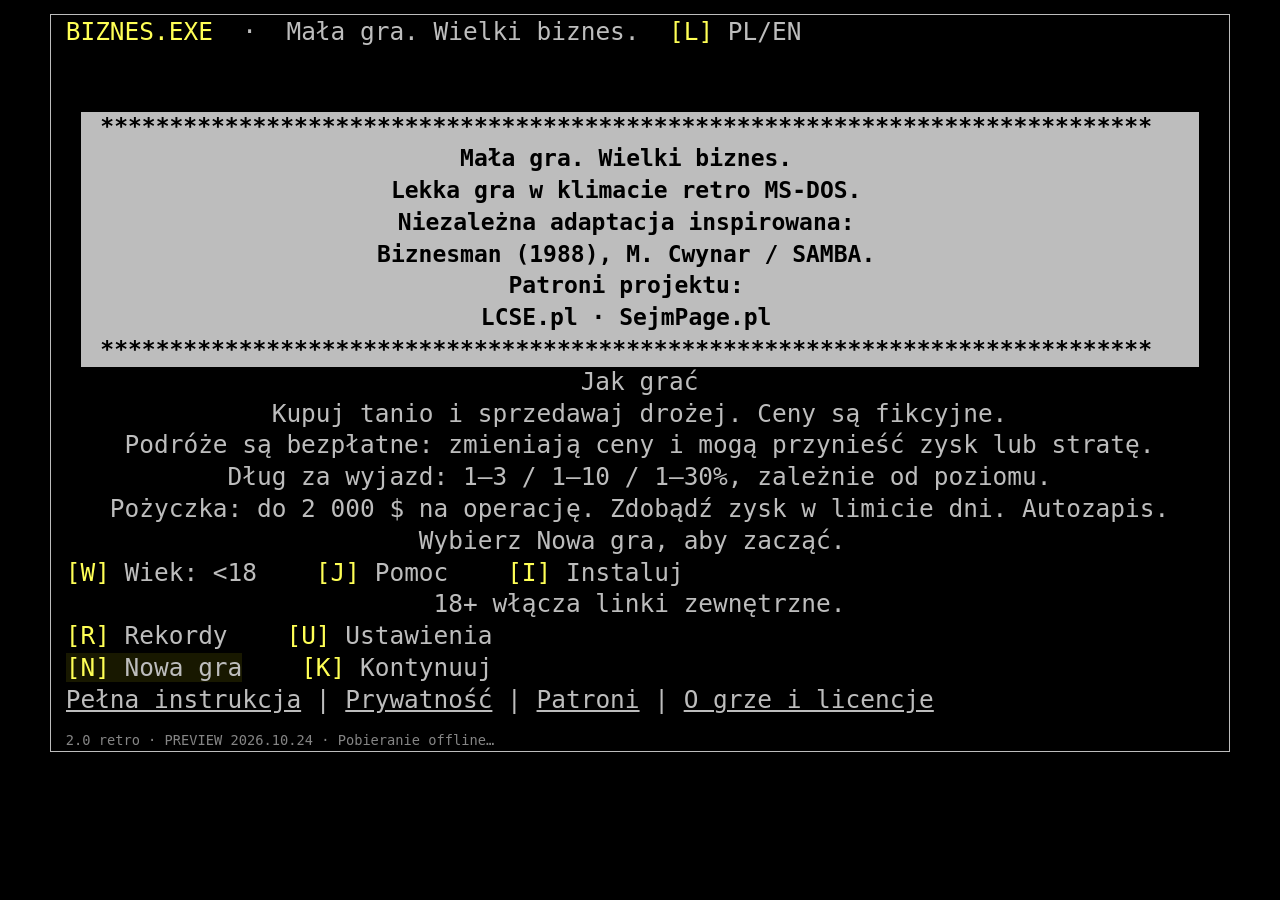
==== commit 8b1a10e4: "Rotate two patrons including SejmPage, restore quick help and fix install click routing with PWA reg" ====
--- a/index.html
+++ b/index.html
@@ -1,3 +1,3 @@
 <!doctype html>
-<html lang="pl"><head><meta charset="utf-8"><meta name="viewport" content="width=device-width,initial-scale=1,viewport-fit=cover"><meta name="theme-color" content="#000000"><link rel="manifest" href="manifest.webmanifest"><link rel="apple-touch-icon" href="assets/icon-192.png"><meta name="apple-mobile-web-app-capable" content="yes"><meta name="apple-mobile-web-app-status-bar-style" content="black"><meta name="description" content="BIZNES.EXE 2.0 retro · PREVIEW 2026.10.22. Gra ekonomiczna retro MS-DOS. Handel, podróże i zmienny dług. PL/EN, komputer i telefon, PWA offline."><title>BIZNES.EXE 2.0 retro · PREVIEW 2026.10.22</title><link rel="icon" type="image/svg+xml" href="favicon.svg"><link rel="stylesheet" href="style.css?v=20261022-menu"></head><body>
-<main><div class="game-layout"><section class="screen" tabindex="0" aria-label="80 by 25 game terminal"><pre id="terminal" aria-live="polite"></pre><aside id="desktop-install-help" hidden role="status"></aside></section><section id="mobile" aria-label="BIZNES.EXE"></section></div><div class="sr-only" aria-live="polite"><span id="save-status">Local save enabled</span></div></main><dialog id="journey-dialog" aria-labelledby="journey-title"></dialog><script src="pwa.js?v=20261022-menu"></script><script src="assets/v2meta.js?v=20261022-menu"></script><script src="assets/v2ui.js?v=20261022-menu"></script><script src="game.js?v=20261022-menu"></script></body></html>
+<html lang="pl"><head><meta charset="utf-8"><meta name="viewport" content="width=device-width,initial-scale=1,viewport-fit=cover"><meta name="theme-color" content="#000000"><link rel="manifest" href="manifest.webmanifest"><link rel="apple-touch-icon" href="assets/icon-192.png"><meta name="apple-mobile-web-app-capable" content="yes"><meta name="apple-mobile-web-app-status-bar-style" content="black"><meta name="description" content="BIZNES.EXE 2.0 retro · PREVIEW 2026.10.24. Gra ekonomiczna retro MS-DOS. Handel, podróże i zmienny dług. PL/EN, komputer i telefon, PWA offline."><title>BIZNES.EXE 2.0 retro · PREVIEW 2026.10.24</title><link rel="icon" type="image/svg+xml" href="favicon.svg"><link rel="stylesheet" href="style.css?v=20261024-patrons"></head><body>
+<main><div class="game-layout"><section class="screen" tabindex="0" aria-label="80 by 25 game terminal"><pre id="terminal" aria-live="polite"></pre><aside id="desktop-install-help" hidden role="status"></aside></section><section id="mobile" aria-label="BIZNES.EXE"></section></div><div class="sr-only" aria-live="polite"><span id="save-status">Local save enabled</span></div></main><dialog id="journey-dialog" aria-labelledby="journey-title"></dialog><script src="pwa.js?v=20261024-patrons"></script><script src="assets/v2meta.js?v=20261024-patrons"></script><script src="assets/v2ui.js?v=20261024-patrons"></script><script src="game.js?v=20261024-patrons"></script></body></html>
--- a/style.css
+++ b/style.css
@@ -196,3 +196,11 @@
  #mobile .v2-menu-dock [aria-pressed=true]{border-color:var(--yellow)}
  #mobile .mobile-manifest .sponsor-link{color:#000;text-decoration:underline}
 }
+
+/* Compact help links stay separate from the pinned game actions. */
+pre .v2-text-link{text-decoration:underline;text-underline-offset:2px}
+@media(max-width:900px){
+ .v2-mini-help h2{color:var(--yellow)}
+ .v2-help-links{display:flex;flex-wrap:wrap;justify-content:center;gap:0 12px;flex:none;padding:0 2px}
+ #mobile .v2-help-links button{background:transparent;border:0;box-shadow:none;color:var(--dim);text-decoration:underline;font-size:.8em;min-height:36px;padding:4px 0}
+}
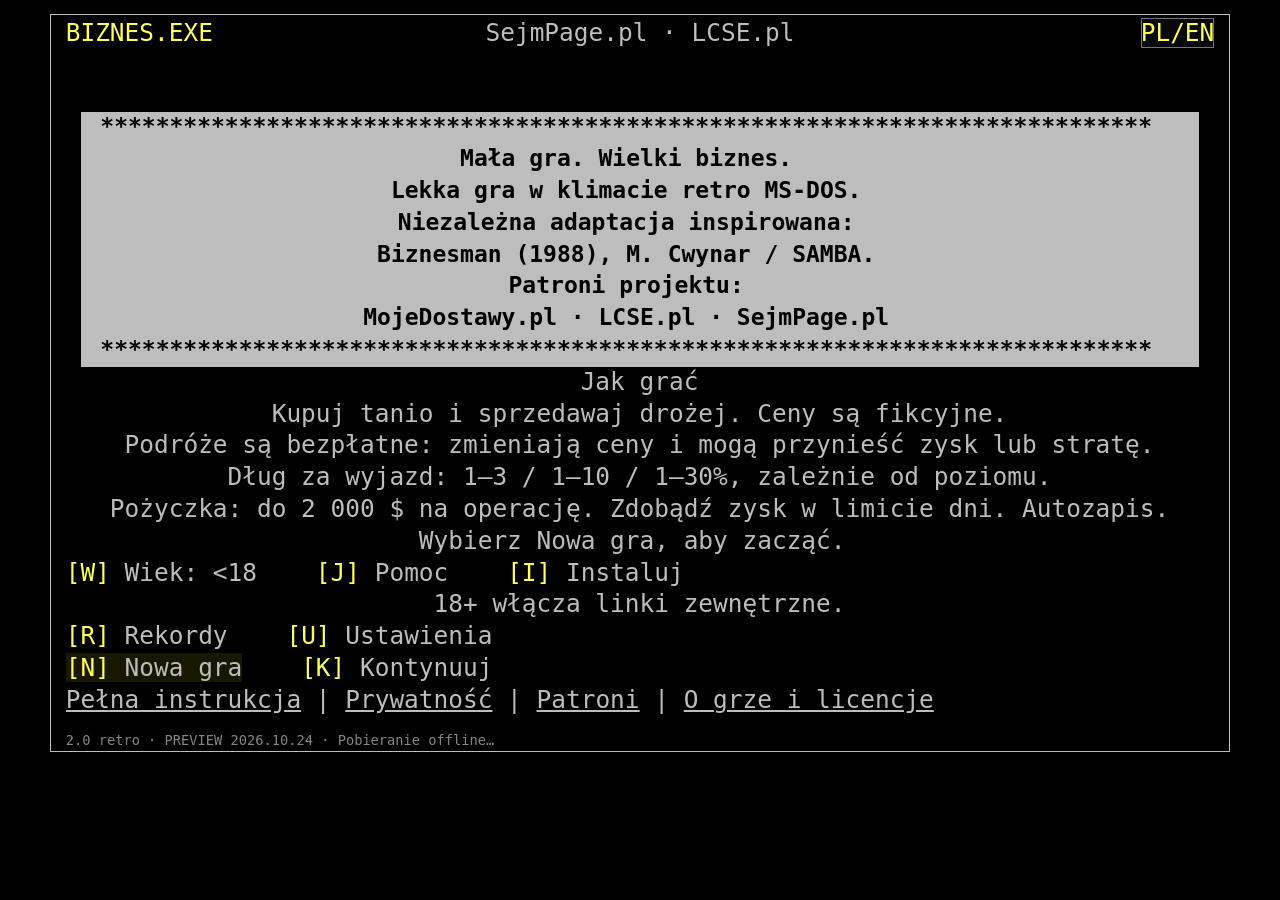
==== commit 1dba27d7: "Keep grey-panel patrons static and fix centered desktop header with language pinned right" ====
--- a/index.html
+++ b/index.html
@@ -1,3 +1,3 @@
 <!doctype html>
-<html lang="pl"><head><meta charset="utf-8"><meta name="viewport" content="width=device-width,initial-scale=1,viewport-fit=cover"><meta name="theme-color" content="#000000"><link rel="manifest" href="manifest.webmanifest"><link rel="apple-touch-icon" href="assets/icon-192.png"><meta name="apple-mobile-web-app-capable" content="yes"><meta name="apple-mobile-web-app-status-bar-style" content="black"><meta name="description" content="BIZNES.EXE 2.0 retro · PREVIEW 2026.10.24. Gra ekonomiczna retro MS-DOS. Handel, podróże i zmienny dług. PL/EN, komputer i telefon, PWA offline."><title>BIZNES.EXE 2.0 retro · PREVIEW 2026.10.24</title><link rel="icon" type="image/svg+xml" href="favicon.svg"><link rel="stylesheet" href="style.css?v=20261024-patrons"></head><body>
-<main><div class="game-layout"><section class="screen" tabindex="0" aria-label="80 by 25 game terminal"><pre id="terminal" aria-live="polite"></pre><aside id="desktop-install-help" hidden role="status"></aside></section><section id="mobile" aria-label="BIZNES.EXE"></section></div><div class="sr-only" aria-live="polite"><span id="save-status">Local save enabled</span></div></main><dialog id="journey-dialog" aria-labelledby="journey-title"></dialog><script src="pwa.js?v=20261024-patrons"></script><script src="assets/v2meta.js?v=20261024-patrons"></script><script src="assets/v2ui.js?v=20261024-patrons"></script><script src="game.js?v=20261024-patrons"></script></body></html>
+<html lang="pl"><head><meta charset="utf-8"><meta name="viewport" content="width=device-width,initial-scale=1,viewport-fit=cover"><meta name="theme-color" content="#000000"><link rel="manifest" href="manifest.webmanifest"><link rel="apple-touch-icon" href="assets/icon-192.png"><meta name="apple-mobile-web-app-capable" content="yes"><meta name="apple-mobile-web-app-status-bar-style" content="black"><meta name="description" content="BIZNES.EXE 2.0 retro · PREVIEW 2026.10.24. Gra ekonomiczna retro MS-DOS. Handel, podróże i zmienny dług. PL/EN, komputer i telefon, PWA offline."><title>BIZNES.EXE 2.0 retro · PREVIEW 2026.10.24</title><link rel="icon" type="image/svg+xml" href="favicon.svg"><link rel="stylesheet" href="style.css?v=20261024-header"></head><body>
+<main><div class="game-layout"><section class="screen" tabindex="0" aria-label="80 by 25 game terminal"><pre id="terminal" aria-live="polite"></pre><aside id="desktop-install-help" hidden role="status"></aside></section><section id="mobile" aria-label="BIZNES.EXE"></section></div><div class="sr-only" aria-live="polite"><span id="save-status">Local save enabled</span></div></main><dialog id="journey-dialog" aria-labelledby="journey-title"></dialog><script src="pwa.js?v=20261024-header"></script><script src="assets/v2meta.js?v=20261024-header"></script><script src="assets/v2ui.js?v=20261024-header"></script><script src="game.js?v=20261024-header"></script></body></html>
--- a/style.css
+++ b/style.css
@@ -204,3 +204,11 @@
  .v2-help-links{display:flex;flex-wrap:wrap;justify-content:center;gap:0 12px;flex:none;padding:0 2px}
  #mobile .v2-help-links button{background:transparent;border:0;box-shadow:none;color:var(--dim);text-decoration:underline;font-size:.8em;min-height:36px;padding:4px 0}
 }
+
+@media(max-width:900px){.mobile-sponsors{flex:1;justify-content:center;text-align:center;white-space:normal;overflow-wrap:anywhere;flex-wrap:wrap}.mobile-sponsors [data-patrons]{min-width:0}}
+
+/* Independent header slots keep the language control fixed during patron rotation. */
+pre .desktop-header{display:grid;grid-template-columns:minmax(0,1fr) minmax(0,2fr) minmax(0,1fr);align-items:center;gap:0;white-space:normal}
+.desktop-header .header-brand{justify-self:start;white-space:nowrap}
+.desktop-header .header-patrons{justify-self:stretch;text-align:center;min-width:0;white-space:nowrap}
+.desktop-header .header-language{justify-self:end;text-align:right;white-space:nowrap}
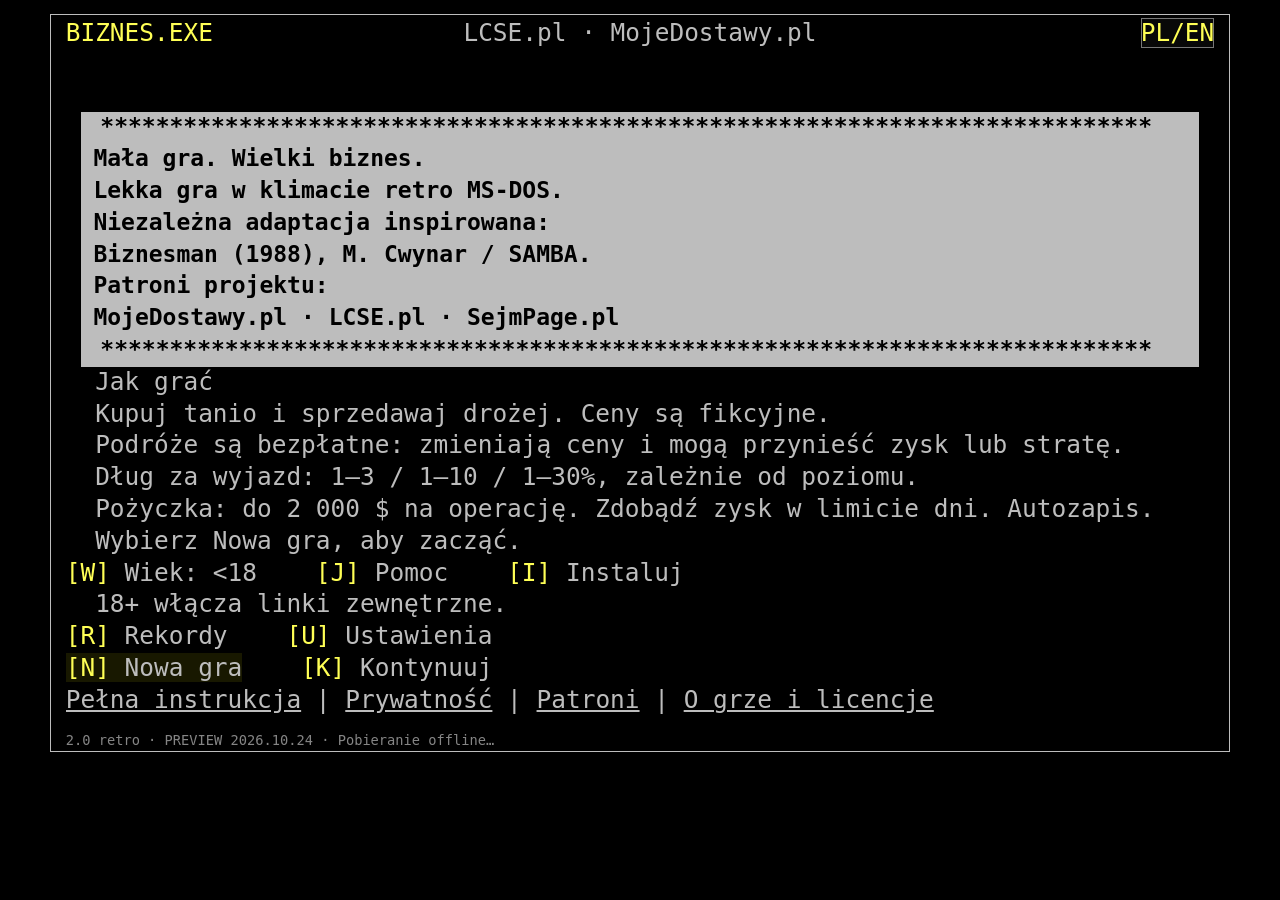
==== commit c7ddc1ee: "2.0 retro: audit fixes (safe storage, a11y, privacy page, store manifest, fictional stocks) - Safe l" ====
--- a/index.html
+++ b/index.html
@@ -1,3 +1,3 @@
 <!doctype html>
 <html lang="pl"><head><meta charset="utf-8"><meta name="viewport" content="width=device-width,initial-scale=1,viewport-fit=cover"><meta name="theme-color" content="#000000"><link rel="manifest" href="manifest.webmanifest"><link rel="apple-touch-icon" href="assets/icon-192.png"><meta name="apple-mobile-web-app-capable" content="yes"><meta name="apple-mobile-web-app-status-bar-style" content="black"><meta name="description" content="BIZNES.EXE 2.0 retro · PREVIEW 2026.10.24. Gra ekonomiczna retro MS-DOS. Handel, podróże i zmienny dług. PL/EN, komputer i telefon, PWA offline."><title>BIZNES.EXE 2.0 retro · PREVIEW 2026.10.24</title><link rel="icon" type="image/svg+xml" href="favicon.svg"><link rel="stylesheet" href="style.css?v=20261024-header"></head><body>
-<main><div class="game-layout"><section class="screen" tabindex="0" aria-label="80 by 25 game terminal"><pre id="terminal" aria-live="polite"></pre><aside id="desktop-install-help" hidden role="status"></aside></section><section id="mobile" aria-label="BIZNES.EXE"></section></div><div class="sr-only" aria-live="polite"><span id="save-status">Local save enabled</span></div></main><dialog id="journey-dialog" aria-labelledby="journey-title"></dialog><script src="pwa.js?v=20261024-header"></script><script src="assets/v2meta.js?v=20261024-header"></script><script src="assets/v2ui.js?v=20261024-header"></script><script src="game.js?v=20261024-header"></script></body></html>
+<main><div class="game-layout"><section class="screen" tabindex="0" aria-label="Terminal gry"><pre id="terminal"></pre><aside id="desktop-install-help" hidden role="status"></aside></section><section id="mobile" aria-label="BIZNES.EXE"></section></div><div class="sr-only" aria-live="polite"><span id="save-status"></span></div></main><dialog id="journey-dialog" aria-labelledby="journey-title"></dialog><script src="pwa.js?v=20261024-header"></script><script src="assets/v2meta.js?v=20261024-header"></script><script src="assets/v2ui.js?v=20261024-header"></script><script src="game.js?v=20261024-header"></script></body></html>
--- a/style.css
+++ b/style.css
@@ -8,7 +8,7 @@
 pre{margin:0;width:100%;height:100%;padding:2px 1.25%;overflow:hidden;white-space:pre;display:flex;flex-direction:column;font-family:ui-monospace,SFMono-Regular,Consolas,monospace;font-size:var(--terminal-font,calc(100cqi / 48));font-weight:400;color:var(--fg)}
 .terminal-row{display:block;flex:1 1 0;min-height:0;width:100%;overflow:hidden;line-height:calc(100cqi / 40)}
 pre .accent,pre .key{color:var(--yellow)}
-pre .tablehead,pre .menubanner,pre .welcomebar{background:var(--dosbar);color:#000;font-weight:bold}
+pre .tablehead{background:var(--dosbar);color:#000;font-weight:bold}
 pre .statusline{font-weight:bold;color:var(--fg)}
 button{font:inherit;background:#080808;color:var(--yellow);border:1px solid #777;border-radius:0;padding:0 .25em;cursor:pointer;box-shadow:inset 1px 1px #aaa,inset -1px -1px #333}
 .frame-control{appearance:none;font:inherit;line-height:inherit;letter-spacing:0;vertical-align:baseline;color:var(--yellow);background:#080808;border:0;border-radius:0;padding:0;cursor:pointer;box-shadow:inset 0 0 0 1px #777}
@@ -121,7 +121,7 @@
   .mobile-hand-row span{color:var(--dim)}
   .mobile-font-row{display:flex;justify-content:space-between;gap:8px;margin:4px 0}
   body[data-hand='left'] .mobile-font-row{flex-direction:row-reverse}
-  .mobile-status{display:flex;justify-content:space-between;gap:8px;flex:none;color:var(--dim);font-size:10px;padding:8px 0}
+  .mobile-status{display:flex;justify-content:space-between;gap:8px;flex:none;color:var(--dim);font-size:12px;padding:8px 0}
 }
 
 .journey-report{border:1px solid var(--yellow);padding:10px;margin-bottom:10px;color:var(--yellow)}
@@ -143,7 +143,7 @@
 body[data-font='matrix'] pre,body[data-font='matrix'] #mobile{font-family:'DOS PL',monospace;font-synthesis:none}
 @media(max-width:900px){
   body[data-font='matrix'] #mobile{font-size:15px}
-  .mobile-columns{flex:none;display:grid;grid-template-columns:repeat(3,minmax(0,1fr));gap:6px;font-size:10px;color:var(--dim);padding:3px 6px;border-bottom:1px dashed var(--dim);margin-right:0}
+  .mobile-columns{flex:none;display:grid;grid-template-columns:repeat(3,minmax(0,1fr));gap:6px;font-size:12px;color:var(--dim);padding:3px 6px;border-bottom:1px dashed var(--dim);margin-right:0}
   .mobile-columns>span:nth-child(2){text-align:center}
   .mobile-columns>span:nth-child(3){text-align:right}
   .mobile-columns.bank-columns{grid-template-columns:1fr}
@@ -161,12 +161,9 @@
 .transaction-label{color:var(--yellow)}
 body[data-contrast='on']{--fg:#fff;--dim:#eee;--yellow:#fff;--line:#fff;--dosbar:#fff}
 body[data-contrast='on'][data-font='matrix']{--fg:#f4fff6;--yellow:#b8ff9a;--dim:#dfffe6;--dosbar:#d8ffd8}
-body[data-contrast='on'] .sponsor-link,body[data-contrast='on'] .v2-legal button{color:var(--fg);text-decoration:underline}
-pre .menu-on{background:#181800}
-body[data-contrast='on'] pre .menu-on,body[data-contrast='on'] pre .menu-on .terminal-action{background:var(--fg);color:#000}
-.v2-card{border:1px solid var(--dim);padding:8px;margin:8px 0}.v2-legal{margin:0;text-align:center}.v2-legal button{min-height:44px;border:0;background:transparent;color:var(--dim);text-decoration:underline;box-shadow:none}.v2-field{width:100%;min-height:44px;font:inherit;background:#111;color:var(--yellow);border:1px solid var(--fg);padding:6px}.v2-stack{display:grid;gap:8px}.v2-note{color:var(--yellow)}.v2-fx{margin:24px 12px;color:var(--yellow);white-space:pre-wrap}
-@media(max-width:900px){.v2-row1,.v2-row2{display:grid;gap:8px}.v2-row1{grid-template-columns:1fr 1fr}.v2-row2{grid-template-columns:1fr 1fr 1fr;margin-top:8px}#mobile .v2-row1 button{min-height:52px}#mobile .v2-row2 button{min-height:44px;font-size:.8em}body[data-hand=left] .v2-row{direction:rtl}body[data-hand=left] .v2-row>*{direction:ltr}}
-@media (prefers-reduced-motion:reduce){.v2-fx{display:block}}
+body[data-contrast='on'] .sponsor-link{color:var(--fg);text-decoration:underline}
+.v2-stack{display:grid;gap:8px}.v2-note{color:var(--yellow)}
+@media(max-width:900px){body[data-hand=left] .v2-row{direction:rtl}body[data-hand=left] .v2-row>*{direction:ltr}}
 
 .screen{position:relative}
 pre .market-navigation{border-top:1px dashed var(--dim);color:var(--fg);text-align:center;white-space:normal}
@@ -177,15 +174,13 @@
   .screen{max-width:100%;max-height:none;aspect-ratio:78/54}
 }
 
-/* The simplified main menu has two equally sized rows. */
-@media(max-width:900px){.v2-row2{grid-template-columns:1fr 1fr}.v2-legal button{display:inline-block}}
-
 @keyframes v2-result-in{from{opacity:.4}to{opacity:1}}
 @media(prefers-reduced-motion:no-preference){.v2-result-motion{animation:v2-result-in .2s ease-out}}
 
 /* Original welcome panel and three menu rows; primary actions are last. */
 pre .v2-choice-on{background:#181800}
 body[data-contrast='on'] pre .v2-choice-on{background:var(--fg);color:#000}
+body pre:focus-within .v2-choice-on:not(:focus){background:none;color:inherit}
 @media(max-width:900px){
  .v2-menu-dock .v2-row{display:grid;gap:8px;margin:0 0 8px}
  .v2-menu-dock .v2-row-short{grid-template-columns:repeat(3,minmax(0,1fr))}
@@ -202,7 +197,7 @@
 @media(max-width:900px){
  .v2-mini-help h2{color:var(--yellow)}
  .v2-help-links{display:flex;flex-wrap:wrap;justify-content:center;gap:0 12px;flex:none;padding:0 2px}
- #mobile .v2-help-links button{background:transparent;border:0;box-shadow:none;color:var(--dim);text-decoration:underline;font-size:.8em;min-height:36px;padding:4px 0}
+ #mobile .v2-help-links button{background:transparent;border:0;box-shadow:none;color:var(--dim);text-decoration:underline;font-size:14px;min-height:36px;padding:4px 0}
 }
 
 @media(max-width:900px){.mobile-sponsors{flex:1;justify-content:center;text-align:center;white-space:normal;overflow-wrap:anywhere;flex-wrap:wrap}.mobile-sponsors [data-patrons]{min-width:0}}
@@ -212,3 +207,7 @@
 .desktop-header .header-brand{justify-self:start;white-space:nowrap}
 .desktop-header .header-patrons{justify-self:stretch;text-align:center;min-width:0;white-space:nowrap}
 .desktop-header .header-language{justify-self:end;text-align:right;white-space:nowrap}
+
+/* Welcome copy and its quick instructions share a left margin. */
+pre .panel-row .welcomepanel:not(.panel-edge){text-align:left;padding-inline:2ch}
+.mobile-manifest,.v2-mini-help{text-align:left}
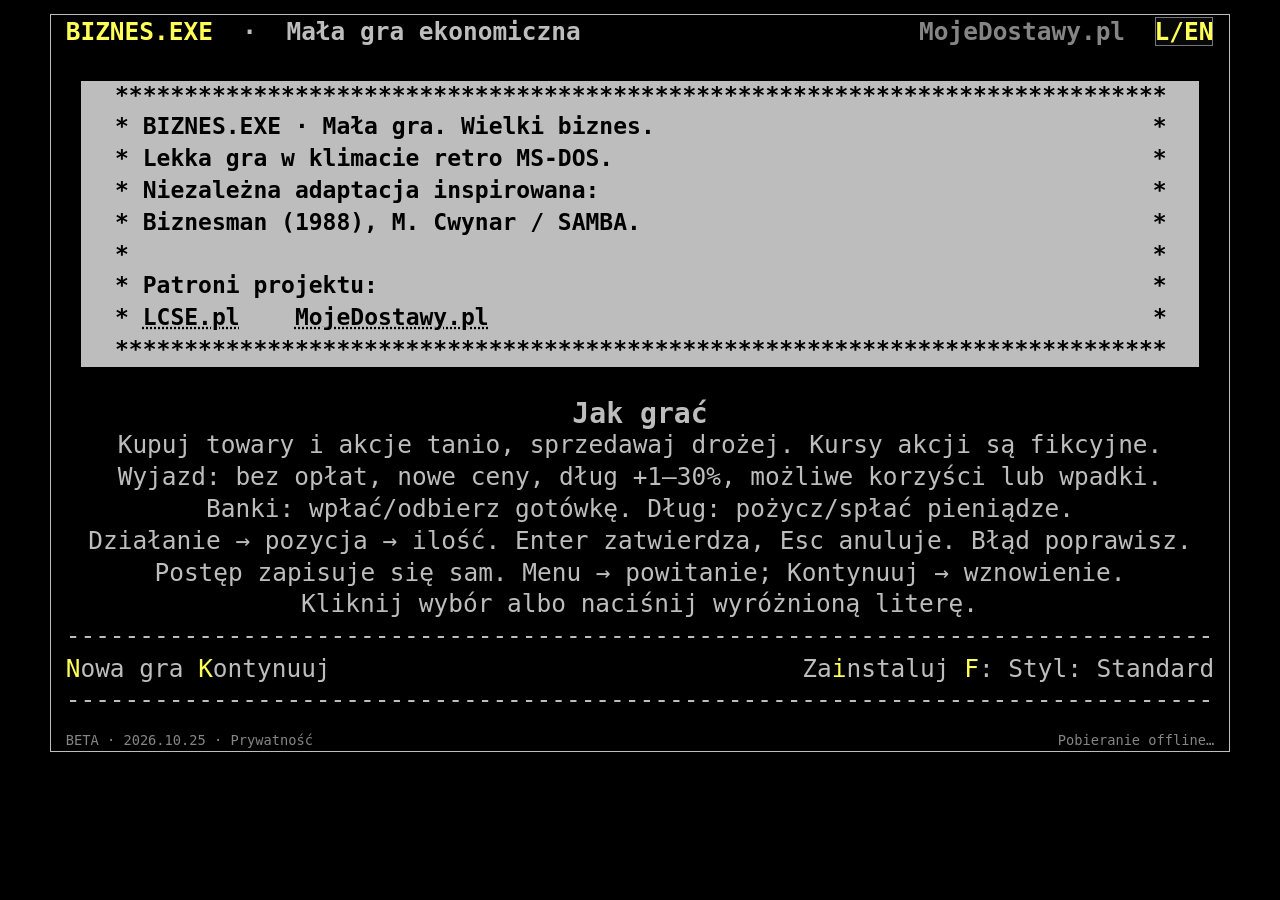
==== commit b7f4a4c4: "BETA 2026.10.25: safe storage, save backup, round end, kid-safe content, privacy page, a11y, /v2/ re" ====
--- a/index.html
+++ b/index.html
@@ -1,3 +1,3 @@
-<!doctype html>
-<html lang="pl"><head><meta charset="utf-8"><meta name="viewport" content="width=device-width,initial-scale=1,viewport-fit=cover"><meta name="theme-color" content="#000000"><link rel="manifest" href="manifest.webmanifest"><link rel="apple-touch-icon" href="assets/icon-192.png"><meta name="apple-mobile-web-app-capable" content="yes"><meta name="apple-mobile-web-app-status-bar-style" content="black"><meta name="description" content="BIZNES.EXE 2.0 retro · PREVIEW 2026.10.24. Gra ekonomiczna retro MS-DOS. Handel, podróże i zmienny dług. PL/EN, komputer i telefon, PWA offline."><title>BIZNES.EXE 2.0 retro · PREVIEW 2026.10.24</title><link rel="icon" type="image/svg+xml" href="favicon.svg"><link rel="stylesheet" href="style.css?v=20261024-header"></head><body>
-<main><div class="game-layout"><section class="screen" tabindex="0" aria-label="Terminal gry"><pre id="terminal"></pre><aside id="desktop-install-help" hidden role="status"></aside></section><section id="mobile" aria-label="BIZNES.EXE"></section></div><div class="sr-only" aria-live="polite"><span id="save-status"></span></div></main><dialog id="journey-dialog" aria-labelledby="journey-title"></dialog><script src="pwa.js?v=20261024-header"></script><script src="assets/v2meta.js?v=20261024-header"></script><script src="assets/v2ui.js?v=20261024-header"></script><script src="game.js?v=20261024-header"></script></body></html>
+<!doctype html>
+<html lang="pl"><head><meta charset="utf-8"><meta name="viewport" content="width=device-width,initial-scale=1,viewport-fit=cover"><meta name="theme-color" content="#000000"><link rel="manifest" href="manifest.webmanifest"><link rel="apple-touch-icon" href="assets/icon-192.png"><meta name="apple-mobile-web-app-capable" content="yes"><meta name="apple-mobile-web-app-status-bar-style" content="black"><meta name="description" content="BIZNES.EXE BETA · 2026.10.25. Gra ekonomiczna retro MS-DOS. Handel, podróże i zmienny dług. PL/EN, komputer i telefon, PWA offline."><title>BIZNES.EXE BETA · 2026.10.25</title><link rel="icon" type="image/svg+xml" href="favicon.svg"><link rel="stylesheet" href="style.css?v=20260927-pwa"></head><body>
+<main><div class="game-layout"><section class="screen" tabindex="0" aria-label="Terminal gry BIZNES.EXE, 80 na 25"><pre id="terminal"></pre><aside id="desktop-install-help" hidden role="status"></aside></section><section id="mobile" aria-label="BIZNES.EXE"></section></div><div class="sr-only" role="status" aria-live="polite"><span id="sr-message"></span> <span id="save-status"></span></div></main><dialog id="journey-dialog" aria-labelledby="journey-title"></dialog><script src="pwa.js?v=20260927-pwa"></script><script src="game.js?v=20260927-pwa"></script></body></html>
--- a/style.css
+++ b/style.css
@@ -1,213 +1,175 @@
-:root{color-scheme:dark;--bg:#000;--fg:#bdbdbd;--dim:#858585;--yellow:#ffff55;--line:#777;--dosbar:#bdbdbd}
-*{box-sizing:border-box}
-body{margin:0;min-height:100vh;background:var(--bg);color:var(--fg);font:15px ui-monospace,SFMono-Regular,Consolas,monospace;display:flex;justify-content:center}
-main{width:min(100%,1420px);padding:14px}
-.game-layout{display:grid;grid-template-columns:minmax(0,1fr);gap:10px;align-items:center}
-.screen{container-type:inline-size;width:100%;max-width:min(1180px,calc((100dvh - 36px)*1.6));aspect-ratio:16/10;max-height:min(calc(100dvh - 36px),738px);margin:0 auto;background:var(--bg);border:1px solid var(--fg);overflow:hidden;display:block;padding:0;outline:none}
-.screen:focus-visible{outline:1px solid #ddd;outline-offset:2px}
-pre{margin:0;width:100%;height:100%;padding:2px 1.25%;overflow:hidden;white-space:pre;display:flex;flex-direction:column;font-family:ui-monospace,SFMono-Regular,Consolas,monospace;font-size:var(--terminal-font,calc(100cqi / 48));font-weight:400;color:var(--fg)}
-.terminal-row{display:block;flex:1 1 0;min-height:0;width:100%;overflow:hidden;line-height:calc(100cqi / 40)}
-pre .accent,pre .key{color:var(--yellow)}
-pre .tablehead{background:var(--dosbar);color:#000;font-weight:bold}
-pre .statusline{font-weight:bold;color:var(--fg)}
-button{font:inherit;background:#080808;color:var(--yellow);border:1px solid #777;border-radius:0;padding:0 .25em;cursor:pointer;box-shadow:inset 1px 1px #aaa,inset -1px -1px #333}
-.frame-control{appearance:none;font:inherit;line-height:inherit;letter-spacing:0;vertical-align:baseline;color:var(--yellow);background:#080808;border:0;border-radius:0;padding:0;cursor:pointer;box-shadow:inset 0 0 0 1px #777}
-.frame-control:focus-visible,button:focus-visible{color:#000;background:var(--dosbar);outline:1px solid var(--yellow)}
-@media (hover:hover) and (pointer:fine){.frame-control:hover,button:hover{color:#000;background:var(--dosbar);outline:1px solid var(--yellow)}}
-.terminal-action{appearance:none;display:inline;font:inherit;line-height:inherit;letter-spacing:inherit;vertical-align:baseline;color:inherit;background:transparent;border:0;border-radius:0;padding:0;cursor:pointer;box-shadow:none}
-.terminal-action:focus-visible{color:#000;background:var(--dosbar);outline:0;text-decoration:underline}
-@media (hover:hover) and (pointer:fine){.terminal-action:hover{color:#000;background:var(--dosbar);outline:0;text-decoration:underline}}
-footer{display:flex;align-items:center;justify-content:center;gap:10px;padding:8px;color:var(--dim);font-size:12px;flex-wrap:wrap}
-.sr-only{position:absolute;width:1px;height:1px;padding:0;margin:-1px;overflow:hidden;clip:rect(0,0,0,0);white-space:nowrap;border:0}
-pre .footer-status{color:var(--dim);font-size:.68em;text-align:right;white-space:normal}
-pre .welcomepanel{display:inline-block;width:76ch;text-align:center;background:var(--dosbar);color:#000;font-weight:bold}
-pre .welcomepanel .accent{color:#000}
-pre .welcomepanel.panel-edge{line-height:inherit}
-pre .welcome-instructions{font-size:1.15em;font-weight:bold;white-space:normal;text-align:center}
-pre .welcome-copy{font-size:1em;white-space:normal;text-align:center}
-pre .promptline{color:var(--yellow)}
-@font-face{font-family:'DOS PL';size-adjust:120%;src:url('assets/PxPlus_IBM_VGA8.ttf') format('truetype');font-style:normal;font-weight:400;font-display:swap}
-body[data-font='retro'] pre{font-family:'DOS PL',monospace;font-size:var(--terminal-font,calc(100cqi / 40));font-synthesis:none}
-@media(max-width:640px){main{padding:6px}.screen{max-width:min(100%,calc((100dvh - 80px)*1.6));max-height:calc(100dvh - 80px)}footer{gap:7px}}
-
-.sponsor-link{color:var(--dim);text-decoration:none}
-.sponsor-link:focus-visible{color:var(--yellow);text-decoration:underline;outline:1px solid var(--yellow)}
-@media (hover:hover) and (pointer:fine){.sponsor-link:hover{color:var(--yellow);text-decoration:underline;outline:1px solid var(--yellow)}}
-.welcomepanel .sponsor-link{color:#000;text-decoration:underline;text-decoration-style:dotted}
-.welcomepanel .sponsor-link:focus-visible{color:#000;text-decoration-style:solid;outline:1px solid #000}
-@media (hover:hover) and (pointer:fine){.welcomepanel .sponsor-link:hover{color:#000;text-decoration-style:solid;outline:1px solid #000}}
-pre .footer-status{font-size:.56em;display:flex;align-items:flex-end;justify-content:flex-end;line-height:1.2}
-pre .city-row{overflow:visible;line-height:1.35}
-pre .city-row-inner{display:flex;width:100%;height:100%;align-items:center;justify-content:space-around;gap:2ch}
-
-pre .action-bar{display:grid;grid-template-columns:1fr auto 1fr;align-items:center;gap:1ch;white-space:normal;overflow:visible;color:var(--fg);background:var(--bg)}
-.action-group{display:flex;align-items:center;gap:1ch;white-space:nowrap}
-.group-left{justify-content:flex-start}
-.group-middle{justify-content:center}
-.group-right{justify-content:flex-end}
-pre .terminal-action{color:var(--fg);touch-action:manipulation}
-pre .terminal-action:focus-visible{color:#000}
-@media (hover:hover) and (pointer:fine){pre .terminal-action:hover{color:#000}}
-.amount-row{color:var(--fg)}
-#amount-input{width:10ch;flex:none;font:inherit;line-height:1.2;color:var(--yellow);background:#111;border:1px solid var(--fg);border-radius:0;padding:0 .35ch;vertical-align:middle;text-align:right}
-#amount-input:focus{outline:2px solid var(--yellow);outline-offset:1px}
-
-pre .panel-row{background:linear-gradient(to right,transparent 1ch,var(--dosbar) 1ch,var(--dosbar) calc(100% - 1ch),transparent calc(100% - 1ch))}
-pre .welcomepanel{font-size:.94em;width:calc(100% - 2ch);height:100%;vertical-align:top;background:transparent}
-pre .city-row-inner{display:grid;grid-template-columns:repeat(4,minmax(0,1fr));gap:0;align-items:center}
-.city-row-inner .terminal-action{text-align:left}
-#mobile{display:none}
-@media(max-width:900px){
-  body{height:100dvh;min-height:0;overflow:hidden}
-  main{width:100%;min-width:0;padding:0}
-  .screen{display:none}
-  #mobile{position:fixed;top:var(--visible-top,0px);left:0;display:flex;flex-direction:column;width:100%;height:var(--visible-height,100dvh);min-height:0;padding:env(safe-area-inset-top) max(10px,env(safe-area-inset-right)) env(safe-area-inset-bottom) max(10px,env(safe-area-inset-left));font-size:15px;line-height:1.3;overflow:hidden}
-  body[data-font='retro'] #mobile{font-family:'DOS PL',monospace;font-size:15px;font-synthesis:none}
-  #mobile h1{font-size:1.4em;margin:0 0 14px}
-  #mobile h2{font-size:1em;margin:4px 0 12px}
-  #mobile p{margin:0 0 10px}
-  #mobile button{min-height:44px;padding:6px 8px;box-shadow:none;touch-action:manipulation;font-size:inherit;white-space:normal;min-width:0}
-  #mobile button:disabled{opacity:.45;cursor:default}
-  #mobile button:focus-visible,#mobile input:focus-visible{outline:2px solid var(--yellow);outline-offset:-2px}
-  .mobile-head{display:flex;align-items:center;justify-content:space-between;gap:8px;padding:3px 0;flex:none}
-  .mobile-brand{display:flex;flex-direction:column;justify-content:center;gap:2px;min-width:0;min-height:44px;align-self:stretch}
-  .mobile-head strong{font-family:ui-monospace,SFMono-Regular,Consolas,monospace;color:var(--yellow);font-size:14px;white-space:nowrap}
-  .mobile-brand .mobile-city{color:var(--yellow);font-size:15px;border-top:1px dashed var(--dim);padding-top:2px;text-align:left}
-  #mobile .mobile-head button{font-size:12px;padding:4px;min-width:36px}
-  .mobile-sponsors{display:flex;white-space:nowrap;align-items:center;font-size:15px;line-height:1.3;min-width:0}
-  .mobile-sponsors a{color:var(--dim);text-decoration:none;padding:3px 2px}
-  .mobile-summary{display:grid;grid-template-columns:repeat(2,minmax(0,1fr));gap:3px 8px;padding:4px 0 6px;font-size:.85em;flex:none;overflow-wrap:anywhere}
-  .mobile-summary .mobile-city{grid-column:1/-1;color:var(--yellow);text-align:center;padding-top:3px}
-  .mobile-debt{text-align:right}
-  .mobile-summary b{color:var(--yellow)}
-  .mobile-summary small{grid-column:1/-1;color:var(--dim);font-size:.9em}
-  .mobile-tabs,.mobile-main-actions{display:grid;grid-template-columns:repeat(3,minmax(0,1fr));gap:6px;flex:none}
-  .mobile-tabs{padding:5px 0;border:0}
-  .mobile-bottom{flex:none;max-height:calc(100% - 100px);overflow:auto;background:var(--bg)}
-  #mobile .mobile-tabs button{display:flex;flex-direction:column;gap:2px;align-items:center;padding:4px 2px;font-size:.85em;color:var(--fg)}
-  .mobile-tabs small{font-size:.7em;color:inherit}
-  .mobile-tabs b{font-size:.85em;font-weight:normal;overflow-wrap:anywhere;max-width:100%}
-  #mobile .mobile-tabs [aria-pressed='true']{background:var(--dosbar);color:#000}
-  .mobile-list{flex:1;min-height:0;overflow:auto;overscroll-behavior:contain;padding:8px 0;scrollbar-gutter:stable}
-  #mobile .mobile-card{display:block;width:100%;text-align:left;padding:6px 6px;border:0;border-bottom:1px solid #444;color:var(--fg);background:var(--bg)}
-  #mobile .mobile-card[aria-pressed='true']{background:#242400;box-shadow:inset 3px 0 var(--yellow)}
-  #mobile .mobile-card:disabled{opacity:1;cursor:default}
-  .mobile-card-name{display:block;overflow-wrap:anywhere;margin-bottom:2px}
-  .mobile-card-details{display:grid;grid-template-columns:repeat(3,minmax(0,1fr));gap:2px 6px;font-size:.8em}
-  .mobile-card-details>span{overflow-wrap:anywhere}
-  .mobile-card-details>span:nth-child(2){text-align:center}
-  .mobile-card-details>span:nth-child(3){text-align:right}
-  .mobile-card-details>span:only-child{grid-column:1/-1}
-  .mobile-card-details b{color:var(--yellow);font-weight:normal}
-  .mobile-dock{position:relative;z-index:3;flex:none;border-top:1px dashed var(--dim);background:var(--bg);padding:6px 0 2px}
-  #mobile .mobile-notice{font-size:.8em;margin:0 0 5px;max-height:3.9em;overflow:auto}
-  .mobile-primary-row{display:flex;gap:8px;margin-top:6px}
-  .mobile-primary-row>button{flex:1}
-  .mobile-operation-footer{display:flex;justify-content:space-between;gap:8px;padding-top:8px}
-  #mobile .mobile-confirm{background:var(--yellow);color:#000}
-  body[data-hand='left'] .mobile-primary-row,body[data-hand='left'] .mobile-operation-footer,body[data-hand='left'] .mobile-main-actions{direction:rtl}
-  body[data-hand='left'] .mobile-primary-row>*,body[data-hand='left'] .mobile-operation-footer>*,body[data-hand='left'] .mobile-main-actions>*{direction:ltr}
-  .mobile-cities{display:grid;grid-template-columns:repeat(2,minmax(0,1fr));gap:8px}
-  .mobile-cities button{text-align:left}
-  .mobile-quantity{display:grid;grid-template-columns:44px minmax(0,1fr) 44px auto;gap:6px;margin-top:6px}
-  body[data-hand='left'] .mobile-quantity{direction:rtl}
-  .mobile-quantity>*{direction:ltr}
-  #mobile-amount-input{width:100%;min-width:0;min-height:44px;font:inherit;font-size:18px;text-align:right;background:#111;color:var(--yellow);border:1px solid var(--fg);border-radius:0;padding:6px}
-  .mobile-manifest{font-size:14px;background:var(--dosbar);color:#000;padding:16px 12px;border-block:3px dotted #000;margin-bottom:20px}
-  .mobile-manifest a{display:inline-block;color:#000;text-decoration:underline;margin-right:8px}
-  .mobile-manifest p:last-child{margin-top:20px}
-  .mobile-hand-row{display:flex;align-items:center;justify-content:space-between;gap:8px;font-size:.8em}
-  body[data-hand='left'] .mobile-hand-row{flex-direction:row-reverse}
-  .mobile-hand-row span{color:var(--dim)}
-  .mobile-font-row{display:flex;justify-content:space-between;gap:8px;margin:4px 0}
-  body[data-hand='left'] .mobile-font-row{flex-direction:row-reverse}
-  .mobile-status{display:flex;justify-content:space-between;gap:8px;flex:none;color:var(--dim);font-size:12px;padding:8px 0}
-}
-
-.journey-report{border:1px solid var(--yellow);padding:10px;margin-bottom:10px;color:var(--yellow)}
-.journey-report.bad{border-style:dashed}
-.journey-report strong{display:block;margin-bottom:5px}
-.install-help{border:1px dashed var(--yellow);padding:10px;color:var(--yellow)}
-
-#journey-dialog{max-width:min(440px,calc(100vw - 32px));max-height:75dvh;overflow:auto;background:#000;color:var(--yellow);border:2px solid var(--yellow);padding:22px;font:18px/1.45 ui-monospace,Consolas,monospace}
-#journey-dialog::backdrop{background:rgba(0,0,0,.8)}
-#journey-dialog h2{font-size:1.1em;margin:0 0 16px}
-#journey-dialog p{margin:0 0 24px}
-#journey-dialog button{display:block;margin-left:auto;min-height:44px;padding:8px 20px}
-body[data-hand='left'] #journey-dialog button{margin-left:0;margin-right:auto}
-
-.mobile-notice.has-message{color:var(--yellow)}
-#mobile>.install-help{flex:none;max-height:24dvh;overflow:auto;margin:0;padding:8px;border:0;border-top:1px dashed var(--dim);font-size:.85em}
-
-body[data-font='matrix']{--yellow:#00ff41}
-body[data-font='matrix'] pre,body[data-font='matrix'] #mobile{font-family:'DOS PL',monospace;font-synthesis:none}
-@media(max-width:900px){
-  body[data-font='matrix'] #mobile{font-size:15px}
-  .mobile-columns{flex:none;display:grid;grid-template-columns:repeat(3,minmax(0,1fr));gap:6px;font-size:12px;color:var(--dim);padding:3px 6px;border-bottom:1px dashed var(--dim);margin-right:0}
-  .mobile-columns>span:nth-child(2){text-align:center}
-  .mobile-columns>span:nth-child(3){text-align:right}
-  .mobile-columns.bank-columns{grid-template-columns:1fr}
-  .mobile-hand-row,.mobile-font-row{display:grid;grid-template-columns:repeat(2,minmax(0,1fr));gap:8px;align-items:center}
-  .mobile-hand-row>span{text-align:center}
-  body[data-hand='left'] .mobile-hand-row,body[data-hand='left'] .mobile-font-row{direction:rtl}
-  .mobile-hand-row>*,.mobile-font-row>*{direction:ltr}
-  #mobile .mobile-hand-row button,#mobile .mobile-font-row button{width:100%;height:100%;min-height:44px;font-size:13px}
-}
-
-.mobile-status>span:last-child{text-align:right}
-
-.mobile-bottom>.mobile-dock{border-top:0}
-
-.transaction-label{color:var(--yellow)}
-body[data-contrast='on']{--fg:#fff;--dim:#eee;--yellow:#fff;--line:#fff;--dosbar:#fff}
-body[data-contrast='on'][data-font='matrix']{--fg:#f4fff6;--yellow:#b8ff9a;--dim:#dfffe6;--dosbar:#d8ffd8}
-body[data-contrast='on'] .sponsor-link{color:var(--fg);text-decoration:underline}
-.v2-stack{display:grid;gap:8px}.v2-note{color:var(--yellow)}
-@media(max-width:900px){body[data-hand=left] .v2-row{direction:rtl}body[data-hand=left] .v2-row>*{direction:ltr}}
-
-.screen{position:relative}
-pre .market-navigation{border-top:1px dashed var(--dim);color:var(--fg);text-align:center;white-space:normal}
-pre .footer-status{justify-content:space-between}
-#desktop-install-help{position:absolute;left:1.25%;right:1.25%;bottom:calc(100% * 3 / 23);max-height:35%;overflow:auto;background:var(--bg);border-block:1px dashed var(--dim);padding:10px;font:14px/1.4 ui-monospace,SFMono-Regular,Consolas,monospace;z-index:4}
-@media (pointer:coarse) and (min-width:901px){
-  main{padding:4px}
-  .screen{max-width:100%;max-height:none;aspect-ratio:78/54}
-}
-
-@keyframes v2-result-in{from{opacity:.4}to{opacity:1}}
-@media(prefers-reduced-motion:no-preference){.v2-result-motion{animation:v2-result-in .2s ease-out}}
+:root{color-scheme:dark;--bg:#000;--fg:#bdbdbd;--dim:#858585;--yellow:#ffff55;--line:#777;--dosbar:#bdbdbd}
+*{box-sizing:border-box}
+body{margin:0;min-height:100vh;background:var(--bg);color:var(--fg);font:15px ui-monospace,SFMono-Regular,Consolas,monospace;display:flex;justify-content:center}
+main{width:min(100%,1420px);padding:14px}
+.game-layout{display:grid;grid-template-columns:minmax(0,1fr);gap:10px;align-items:center}
+.screen{container-type:inline-size;width:100%;max-width:min(1180px,calc((100dvh - 36px)*1.6));aspect-ratio:16/10;max-height:min(calc(100dvh - 36px),738px);margin:0 auto;background:var(--bg);border:1px solid var(--fg);overflow:hidden;display:block;padding:0;outline:none}
+.screen:focus-visible{outline:1px solid #ddd;outline-offset:2px}
+pre{margin:0;width:100%;height:100%;padding:2px 1.25%;overflow:hidden;white-space:pre;display:flex;flex-direction:column;font-family:ui-monospace,SFMono-Regular,Consolas,monospace;font-size:var(--terminal-font,calc(100cqi / 48));font-weight:400;color:var(--fg)}
+.terminal-row{display:block;flex:1 1 0;min-height:0;width:100%;overflow:hidden;line-height:calc(100cqi / 40)}
+pre .accent,pre .key{color:var(--yellow)}
+pre .tablehead,pre .menubanner,pre .welcomebar{background:var(--dosbar);color:#000;font-weight:bold}
+pre .statusline{font-weight:bold;color:var(--fg)}
+button{font:inherit;background:#080808;color:var(--yellow);border:1px solid #777;border-radius:0;padding:0 .25em;cursor:pointer;box-shadow:inset 1px 1px #aaa,inset -1px -1px #333}
+.frame-control{appearance:none;font:inherit;line-height:inherit;letter-spacing:0;vertical-align:baseline;color:var(--yellow);background:#080808;border:0;border-radius:0;padding:0;cursor:pointer;box-shadow:inset 0 0 0 1px #777}
+.frame-control:focus-visible,button:focus-visible{color:#000;background:var(--dosbar);outline:1px solid var(--yellow)}
+@media (hover:hover) and (pointer:fine){.frame-control:hover,button:hover{color:#000;background:var(--dosbar);outline:1px solid var(--yellow)}}
+.terminal-action{appearance:none;display:inline;font:inherit;line-height:inherit;letter-spacing:inherit;vertical-align:baseline;color:inherit;background:transparent;border:0;border-radius:0;padding:0;cursor:pointer;box-shadow:none}
+.terminal-action:focus-visible{color:#000;background:var(--dosbar);outline:0;text-decoration:underline}
+@media (hover:hover) and (pointer:fine){.terminal-action:hover{color:#000;background:var(--dosbar);outline:0;text-decoration:underline}}
+footer{display:flex;align-items:center;justify-content:center;gap:10px;padding:8px;color:var(--dim);font-size:12px;flex-wrap:wrap}
+.sr-only{position:absolute;width:1px;height:1px;padding:0;margin:-1px;overflow:hidden;clip:rect(0,0,0,0);white-space:nowrap;border:0}
+pre .footer-status{color:var(--dim);font-size:.68em;text-align:right;white-space:normal}
+pre .welcomepanel{display:inline-block;width:76ch;text-align:center;background:var(--dosbar);color:#000;font-weight:bold}
+pre .welcomepanel .accent{color:#000}
+pre .welcomepanel.panel-edge{line-height:inherit}
+pre .welcome-instructions{font-size:1.15em;font-weight:bold;white-space:normal;text-align:center}
+pre .welcome-copy{font-size:1em;white-space:normal;text-align:center}
+pre .promptline{color:var(--yellow)}
+@font-face{font-family:'DOS PL';size-adjust:120%;src:url('assets/PxPlus_IBM_VGA8.ttf') format('truetype');font-style:normal;font-weight:400;font-display:swap}
+body[data-font='retro'] pre{font-family:'DOS PL',monospace;font-size:var(--terminal-font,calc(100cqi / 40));font-synthesis:none}
+@media(max-width:640px){main{padding:6px}.screen{max-width:min(100%,calc((100dvh - 80px)*1.6));max-height:calc(100dvh - 80px)}footer{gap:7px}}
 
-/* Original welcome panel and three menu rows; primary actions are last. */
-pre .v2-choice-on{background:#181800}
-body[data-contrast='on'] pre .v2-choice-on{background:var(--fg);color:#000}
-body pre:focus-within .v2-choice-on:not(:focus){background:none;color:inherit}
+.sponsor-link{color:var(--dim);text-decoration:none}
+.sponsor-link:focus-visible{color:var(--yellow);text-decoration:underline;outline:1px solid var(--yellow)}
+@media (hover:hover) and (pointer:fine){.sponsor-link:hover{color:var(--yellow);text-decoration:underline;outline:1px solid var(--yellow)}}
+.welcomepanel .sponsor-link{color:#000;text-decoration:underline;text-decoration-style:dotted}
+.welcomepanel .sponsor-link:focus-visible{color:#000;text-decoration-style:solid;outline:1px solid #000}
+@media (hover:hover) and (pointer:fine){.welcomepanel .sponsor-link:hover{color:#000;text-decoration-style:solid;outline:1px solid #000}}
+pre .footer-status{font-size:.56em;display:flex;align-items:flex-end;justify-content:flex-end;line-height:1.2}
+pre .city-row{overflow:visible;line-height:1.35}
+pre .city-row-inner{display:flex;width:100%;height:100%;align-items:center;justify-content:space-around;gap:2ch}
+
+/* One action row with separate navigation, shared actions and transactions. */
+pre .action-bar{display:grid;grid-template-columns:1fr auto 1fr;align-items:center;gap:1ch;white-space:normal;overflow:visible;color:var(--fg);background:var(--bg)}
+.action-group{display:flex;align-items:center;gap:1ch;white-space:nowrap}
+.group-left{justify-content:flex-start}
+.group-middle{justify-content:center}
+.group-right{justify-content:flex-end}
+pre .terminal-action{color:var(--fg);touch-action:manipulation}
+pre .terminal-action:focus-visible{color:#000}
+@media (hover:hover) and (pointer:fine){pre .terminal-action:hover{color:#000}}
+.amount-row{color:var(--fg)}
+#amount-input{width:10ch;flex:none;font:inherit;line-height:1.2;color:var(--yellow);background:#111;border:1px solid var(--fg);border-radius:0;padding:0 .35ch;vertical-align:middle;text-align:right}
+#amount-input:focus{outline:2px solid var(--yellow);outline-offset:1px}
+
+/* Paint the entire row, including space below the font's glyph box. */
+pre .panel-row{background:linear-gradient(to right,transparent 1ch,var(--dosbar) 1ch,var(--dosbar) calc(100% - 1ch),transparent calc(100% - 1ch))}
+pre .welcomepanel{font-size:.94em;width:calc(100% - 2ch);height:100%;vertical-align:top;background:transparent}
+pre .city-row-inner{display:grid;grid-template-columns:repeat(4,minmax(0,1fr));gap:0;align-items:center}
+.city-row-inner .terminal-action{text-align:left}
+#mobile{display:none}
 @media(max-width:900px){
- .v2-menu-dock .v2-row{display:grid;gap:8px;margin:0 0 8px}
- .v2-menu-dock .v2-row-short{grid-template-columns:repeat(3,minmax(0,1fr))}
- .v2-menu-dock .v2-row-secondary,.v2-menu-dock .v2-row-primary{grid-template-columns:repeat(2,minmax(0,1fr))}
- .v2-menu-dock .v2-row-primary{margin-bottom:0}
- #mobile .v2-menu-dock .v2-row-primary button{min-height:52px}
- #mobile .v2-menu-dock .v2-row-short button{font-size:.85em}
- #mobile .v2-menu-dock [aria-pressed=true]{border-color:var(--yellow)}
- #mobile .mobile-manifest .sponsor-link{color:#000;text-decoration:underline}
+  body{height:100dvh;min-height:0;overflow:hidden}
+  main{width:100%;min-width:0;padding:0}
+  .screen{display:none}
+  #mobile{position:fixed;top:var(--visible-top,0px);left:0;display:flex;flex-direction:column;width:100%;height:var(--visible-height,100dvh);min-height:0;padding:env(safe-area-inset-top) max(10px,env(safe-area-inset-right)) env(safe-area-inset-bottom) max(10px,env(safe-area-inset-left));font-size:15px;line-height:1.3;overflow:hidden}
+  body[data-font='retro'] #mobile{font-family:'DOS PL',monospace;font-size:15px;font-synthesis:none}
+  #mobile h1{font-size:1.4em;margin:0 0 14px}
+  #mobile h2{font-size:1em;margin:4px 0 12px}
+  #mobile p{margin:0 0 10px}
+  #mobile button{min-height:44px;padding:6px 8px;box-shadow:none;touch-action:manipulation;font-size:inherit;white-space:normal;min-width:0}
+  #mobile button:disabled{opacity:.45;cursor:default}
+  #mobile button:focus-visible,#mobile input:focus-visible{outline:2px solid var(--yellow);outline-offset:-2px}
+  .mobile-head{display:flex;align-items:center;justify-content:space-between;gap:8px;padding:3px 0;flex:none}
+  .mobile-brand{display:flex;flex-direction:column;justify-content:center;gap:2px;min-width:0;min-height:44px;align-self:stretch}
+  .mobile-head strong{font-family:ui-monospace,SFMono-Regular,Consolas,monospace;color:var(--yellow);font-size:14px;white-space:nowrap}
+  .mobile-brand .mobile-city{color:var(--yellow);font-size:15px;border-top:1px dashed var(--dim);padding-top:2px;text-align:left}
+  #mobile .mobile-head button{font-size:12px;padding:4px;min-width:44px;min-height:44px}
+  .mobile-sponsors{display:flex;white-space:nowrap;align-items:center;font-size:15px;line-height:1.3;min-width:0}
+  .mobile-sponsors a{color:var(--dim);text-decoration:none;padding:3px 2px;display:inline-flex;align-items:center;min-height:44px}
+  .mobile-summary{display:grid;grid-template-columns:repeat(2,minmax(0,1fr));gap:3px 8px;padding:4px 0 6px;font-size:.85em;flex:none;overflow-wrap:anywhere}
+  .mobile-summary .mobile-city{grid-column:1/-1;color:var(--yellow);text-align:center;padding-top:3px}
+  .mobile-debt{text-align:right}
+  .mobile-summary b{color:var(--yellow)}
+  .mobile-summary small{grid-column:1/-1;color:var(--dim);font-size:.9em}
+  .mobile-tabs,.mobile-main-actions{display:grid;grid-template-columns:repeat(3,minmax(0,1fr));gap:6px;flex:none}
+  .mobile-tabs{padding:5px 0;border:0}
+  .mobile-bottom{flex:none;max-height:calc(100% - 100px);overflow:auto;background:var(--bg)}
+  #mobile .mobile-tabs button{display:flex;flex-direction:column;gap:2px;align-items:center;padding:4px 2px;font-size:.85em;color:var(--fg)}
+  .mobile-tabs small{font-size:.7em;color:inherit}
+  .mobile-tabs b{font-size:1em;font-weight:normal;overflow-wrap:anywhere;max-width:100%}
+  #mobile .mobile-tabs [aria-pressed='true']{background:var(--dosbar);color:#000}
+  .mobile-list{flex:1;min-height:0;overflow:auto;overscroll-behavior:contain;padding:8px 0;scrollbar-gutter:stable}
+  #mobile .mobile-card{display:block;width:100%;text-align:left;padding:6px 6px;border:0;border-bottom:1px solid #444;color:var(--fg);background:var(--bg)}
+  #mobile .mobile-card[aria-pressed='true']{background:#242400;box-shadow:inset 3px 0 var(--yellow)}
+  #mobile .mobile-card:disabled{opacity:1;cursor:default}
+  .mobile-card-name{display:block;overflow-wrap:anywhere;margin-bottom:2px}
+  .mobile-card-details{display:grid;grid-template-columns:repeat(3,minmax(0,1fr));gap:2px 6px;font-size:.8em}
+  .mobile-card-details>span{overflow-wrap:anywhere}
+  .mobile-card-details>span:nth-child(2){text-align:center}
+  .mobile-card-details>span:nth-child(3){text-align:right}
+  .mobile-card-details>span:only-child{grid-column:1/-1}
+  .mobile-card-details b{color:var(--yellow);font-weight:normal}
+  .mobile-dock{position:relative;z-index:3;flex:none;border-top:1px dashed var(--dim);background:var(--bg);padding:6px 0 2px}
+  #mobile .mobile-notice{font-size:.8em;margin:0 0 5px;max-height:3.9em;overflow:auto}
+  .mobile-primary-row{display:flex;gap:8px;margin-top:6px}
+  .mobile-primary-row>button{flex:1}
+  .mobile-operation-footer{display:flex;justify-content:space-between;gap:8px;padding-top:8px}
+  #mobile .mobile-confirm{background:var(--yellow);color:#000}
+  body[data-hand='left'] .mobile-primary-row,body[data-hand='left'] .mobile-operation-footer,body[data-hand='left'] .mobile-main-actions{direction:rtl}
+  body[data-hand='left'] .mobile-primary-row>*,body[data-hand='left'] .mobile-operation-footer>*,body[data-hand='left'] .mobile-main-actions>*{direction:ltr}
+  .mobile-cities{display:grid;grid-template-columns:repeat(2,minmax(0,1fr));gap:8px}
+  .mobile-cities button{text-align:left}
+  .mobile-quantity{display:grid;grid-template-columns:44px minmax(0,1fr) 44px auto;gap:6px;margin-top:6px}
+  body[data-hand='left'] .mobile-quantity{direction:rtl}
+  .mobile-quantity>*{direction:ltr}
+  #mobile-amount-input{width:100%;min-width:0;min-height:44px;font:inherit;font-size:18px;text-align:right;background:#111;color:var(--yellow);border:1px solid var(--fg);border-radius:0;padding:6px}
+  .mobile-manifest{font-size:14px;background:var(--dosbar);color:#000;padding:16px 12px;border-block:3px dotted #000;margin-bottom:20px}
+  .mobile-manifest a{display:inline-block;color:#000;text-decoration:underline;margin-right:8px}
+  .mobile-manifest p:last-child{margin-top:20px}
+  .mobile-hand-row{display:flex;align-items:center;justify-content:space-between;gap:8px;font-size:.8em}
+  body[data-hand='left'] .mobile-hand-row{flex-direction:row-reverse}
+  .mobile-hand-row span{color:var(--dim)}
+  .mobile-font-row{display:flex;justify-content:space-between;gap:8px;margin:4px 0}
+  body[data-hand='left'] .mobile-font-row{flex-direction:row-reverse}
+  .mobile-status{display:flex;justify-content:space-between;gap:8px;flex:none;color:var(--dim);font-size:12px;padding:8px 0}
+  .mobile-status a{color:inherit;display:inline-block;padding:12px 0;margin:-12px 0}
 }
 
-/* Compact help links stay separate from the pinned game actions. */
-pre .v2-text-link{text-decoration:underline;text-underline-offset:2px}
+.journey-report{border:1px solid var(--yellow);padding:10px;margin-bottom:10px;color:var(--yellow)}
+.journey-report.bad{border-style:dashed}
+.journey-report strong{display:block;margin-bottom:5px}
+.install-help{border:1px dashed var(--yellow);padding:10px;color:var(--yellow)}
+
+#journey-dialog{max-width:min(440px,calc(100vw - 32px));max-height:75dvh;overflow:auto;background:#000;color:var(--yellow);border:2px solid var(--yellow);padding:22px;font:18px/1.45 ui-monospace,Consolas,monospace}
+#journey-dialog::backdrop{background:rgba(0,0,0,.8)}
+#journey-dialog h2{font-size:1.1em;margin:0 0 16px}
+#journey-dialog p{margin:0 0 24px}
+#journey-dialog button{display:block;margin-left:auto;min-height:44px;padding:8px 20px}
+body[data-hand='left'] #journey-dialog button{margin-left:0;margin-right:auto}
+
+.mobile-notice.has-message{color:var(--yellow)}
+#mobile>.install-help{flex:none;max-height:24dvh;overflow:auto;margin:0;padding:8px;border:0;border-top:1px dashed var(--dim);font-size:.85em}
+
+/* Styles are palette + type choices; no animation or extra font download. */
+body[data-font='matrix']{--yellow:#008f39}
+body[data-font='matrix'] pre,body[data-font='matrix'] #mobile{font-family:'DOS PL',monospace;font-synthesis:none}
 @media(max-width:900px){
- .v2-mini-help h2{color:var(--yellow)}
- .v2-help-links{display:flex;flex-wrap:wrap;justify-content:center;gap:0 12px;flex:none;padding:0 2px}
- #mobile .v2-help-links button{background:transparent;border:0;box-shadow:none;color:var(--dim);text-decoration:underline;font-size:14px;min-height:36px;padding:4px 0}
+  body[data-font='matrix'] #mobile{font-size:15px}
+  .mobile-columns{flex:none;display:grid;grid-template-columns:repeat(3,minmax(0,1fr));gap:6px;font-size:12px;color:var(--dim);padding:3px 6px;border-bottom:1px dashed var(--dim);margin-right:0}
+  .mobile-columns>span:nth-child(2){text-align:center}
+  .mobile-columns>span:nth-child(3){text-align:right}
+  .mobile-columns.bank-columns{grid-template-columns:1fr}
+  .mobile-hand-row,.mobile-font-row{display:grid;grid-template-columns:repeat(2,minmax(0,1fr));gap:8px;align-items:center}
+  .mobile-hand-row>span{text-align:center}
+  body[data-hand='left'] .mobile-hand-row,body[data-hand='left'] .mobile-font-row{direction:rtl}
+  .mobile-hand-row>*,.mobile-font-row>*{direction:ltr}
+  #mobile .mobile-hand-row button,#mobile .mobile-font-row button{width:100%;height:100%;min-height:44px;font-size:13px}
 }
 
-@media(max-width:900px){.mobile-sponsors{flex:1;justify-content:center;text-align:center;white-space:normal;overflow-wrap:anywhere;flex-wrap:wrap}.mobile-sponsors [data-patrons]{min-width:0}}
+.mobile-status>span:last-child{text-align:right}
 
-/* Independent header slots keep the language control fixed during patron rotation. */
-pre .desktop-header{display:grid;grid-template-columns:minmax(0,1fr) minmax(0,2fr) minmax(0,1fr);align-items:center;gap:0;white-space:normal}
-.desktop-header .header-brand{justify-self:start;white-space:nowrap}
-.desktop-header .header-patrons{justify-self:stretch;text-align:center;min-width:0;white-space:nowrap}
-.desktop-header .header-language{justify-self:end;text-align:right;white-space:nowrap}
+.mobile-bottom>.mobile-dock{border-top:0}
 
-/* Welcome copy and its quick instructions share a left margin. */
-pre .panel-row .welcomepanel:not(.panel-edge){text-align:left;padding-inline:2ch}
-.mobile-manifest,.v2-mini-help{text-align:left}
+.transaction-label{color:var(--yellow)}
+
+/* Desktop and landscape tablets retain text controls and the terminal table. */
+.screen{position:relative}
+pre .market-navigation{border-top:1px dashed var(--dim);color:var(--fg);text-align:center;white-space:normal}
+pre .footer-status{justify-content:space-between}
+#desktop-install-help{position:absolute;left:1.25%;right:1.25%;bottom:calc(100% * 3 / 23);max-height:35%;overflow:auto;background:var(--bg);border-block:1px dashed var(--dim);padding:10px;font:14px/1.4 ui-monospace,SFMono-Regular,Consolas,monospace;z-index:4}
+@media (pointer:coarse) and (min-width:901px){
+  main{padding:4px}
+  .screen{max-width:100%;max-height:none;aspect-ratio:78/54}
+}
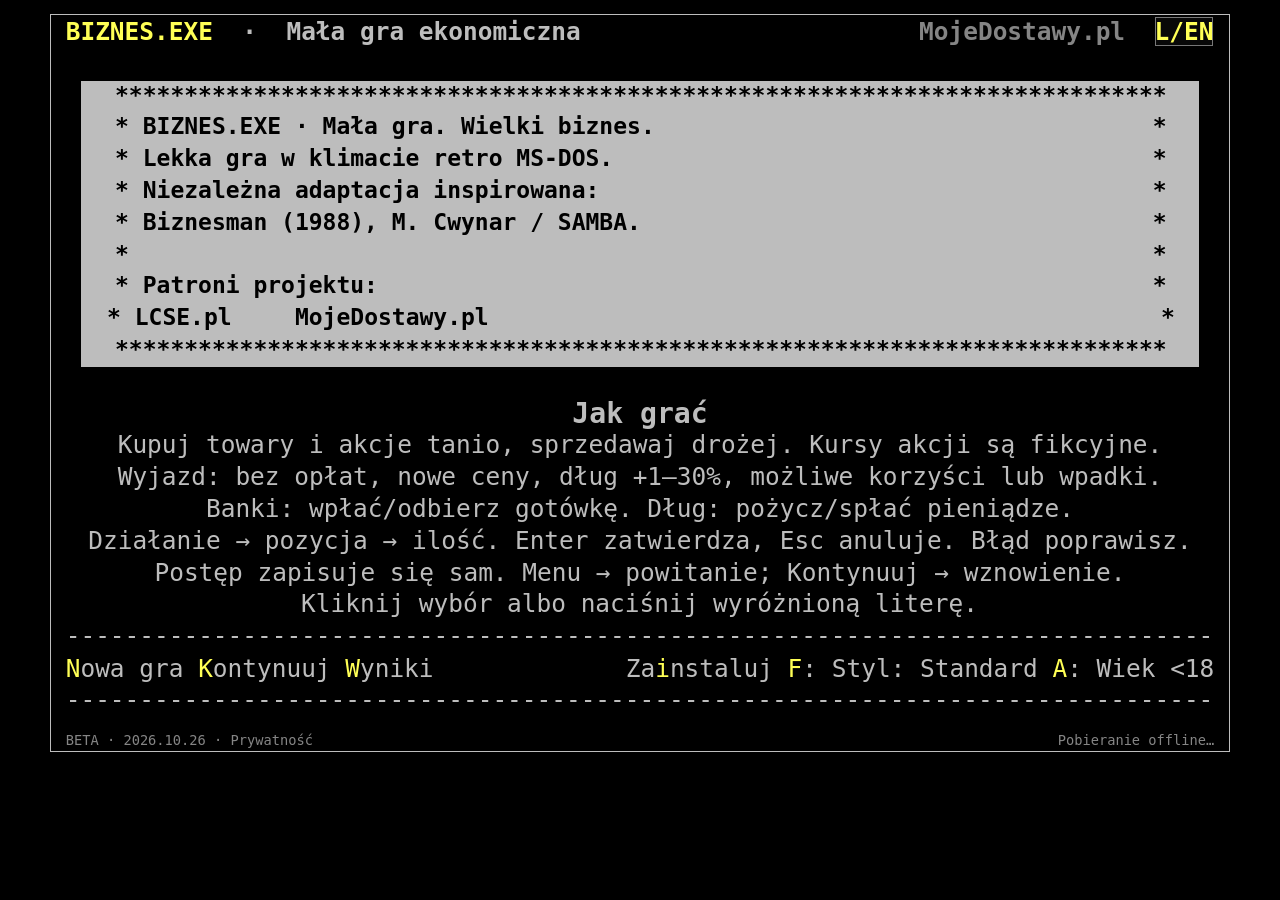
==== commit f3a53632: "Levels, round end, score records and <18/18+ switch (BETA 2026.10.26)" ====
--- a/index.html
+++ b/index.html
@@ -1,3 +1,3 @@
 <!doctype html>
-<html lang="pl"><head><meta charset="utf-8"><meta name="viewport" content="width=device-width,initial-scale=1,viewport-fit=cover"><meta name="theme-color" content="#000000"><link rel="manifest" href="manifest.webmanifest"><link rel="apple-touch-icon" href="assets/icon-192.png"><meta name="apple-mobile-web-app-capable" content="yes"><meta name="apple-mobile-web-app-status-bar-style" content="black"><meta name="description" content="BIZNES.EXE BETA · 2026.10.25. Gra ekonomiczna retro MS-DOS. Handel, podróże i zmienny dług. PL/EN, komputer i telefon, PWA offline."><title>BIZNES.EXE BETA · 2026.10.25</title><link rel="icon" type="image/svg+xml" href="favicon.svg"><link rel="stylesheet" href="style.css?v=20260927-pwa"></head><body>
+<html lang="pl"><head><meta charset="utf-8"><meta name="viewport" content="width=device-width,initial-scale=1,viewport-fit=cover"><meta name="theme-color" content="#000000"><link rel="manifest" href="manifest.webmanifest"><link rel="apple-touch-icon" href="assets/icon-192.png"><meta name="apple-mobile-web-app-capable" content="yes"><meta name="apple-mobile-web-app-status-bar-style" content="black"><meta name="description" content="BIZNES.EXE BETA · 2026.10.26. Gra ekonomiczna retro MS-DOS. Handel, podróże i zmienny dług. PL/EN, komputer i telefon, PWA offline."><title>BIZNES.EXE BETA · 2026.10.26</title><link rel="icon" type="image/svg+xml" href="favicon.svg"><link rel="stylesheet" href="style.css?v=20260927-pwa"></head><body>
 <main><div class="game-layout"><section class="screen" tabindex="0" aria-label="Terminal gry BIZNES.EXE, 80 na 25"><pre id="terminal"></pre><aside id="desktop-install-help" hidden role="status"></aside></section><section id="mobile" aria-label="BIZNES.EXE"></section></div><div class="sr-only" role="status" aria-live="polite"><span id="sr-message"></span> <span id="save-status"></span></div></main><dialog id="journey-dialog" aria-labelledby="journey-title"></dialog><script src="pwa.js?v=20260927-pwa"></script><script src="game.js?v=20260927-pwa"></script></body></html>
--- a/style.css
+++ b/style.css
@@ -173,3 +173,9 @@
   main{padding:4px}
   .screen{max-width:100%;max-height:none;aspect-ratio:78/54}
 }
+.patron-off{color:var(--dim)}.welcomepanel .patron-off,.mobile-manifest .patron-off{color:#000;margin-right:8px}
+#mobile .mobile-goal{display:flex;flex-direction:column;align-items:flex-start;gap:4px;width:100%;min-height:44px;margin:0 0 8px;text-align:left}
+#mobile .mobile-goal[aria-pressed=true]{outline:2px solid var(--yellow)}
+#mobile .mobile-goal span,.mobile-summary .mobile-goal-status{font-size:12px;color:var(--fg)}
+.mobile-records{margin:0 0 12px;padding-left:2em}
+.mobile-sponsors span{color:var(--dim);padding:3px 2px;display:inline-flex;align-items:center;min-height:44px}
